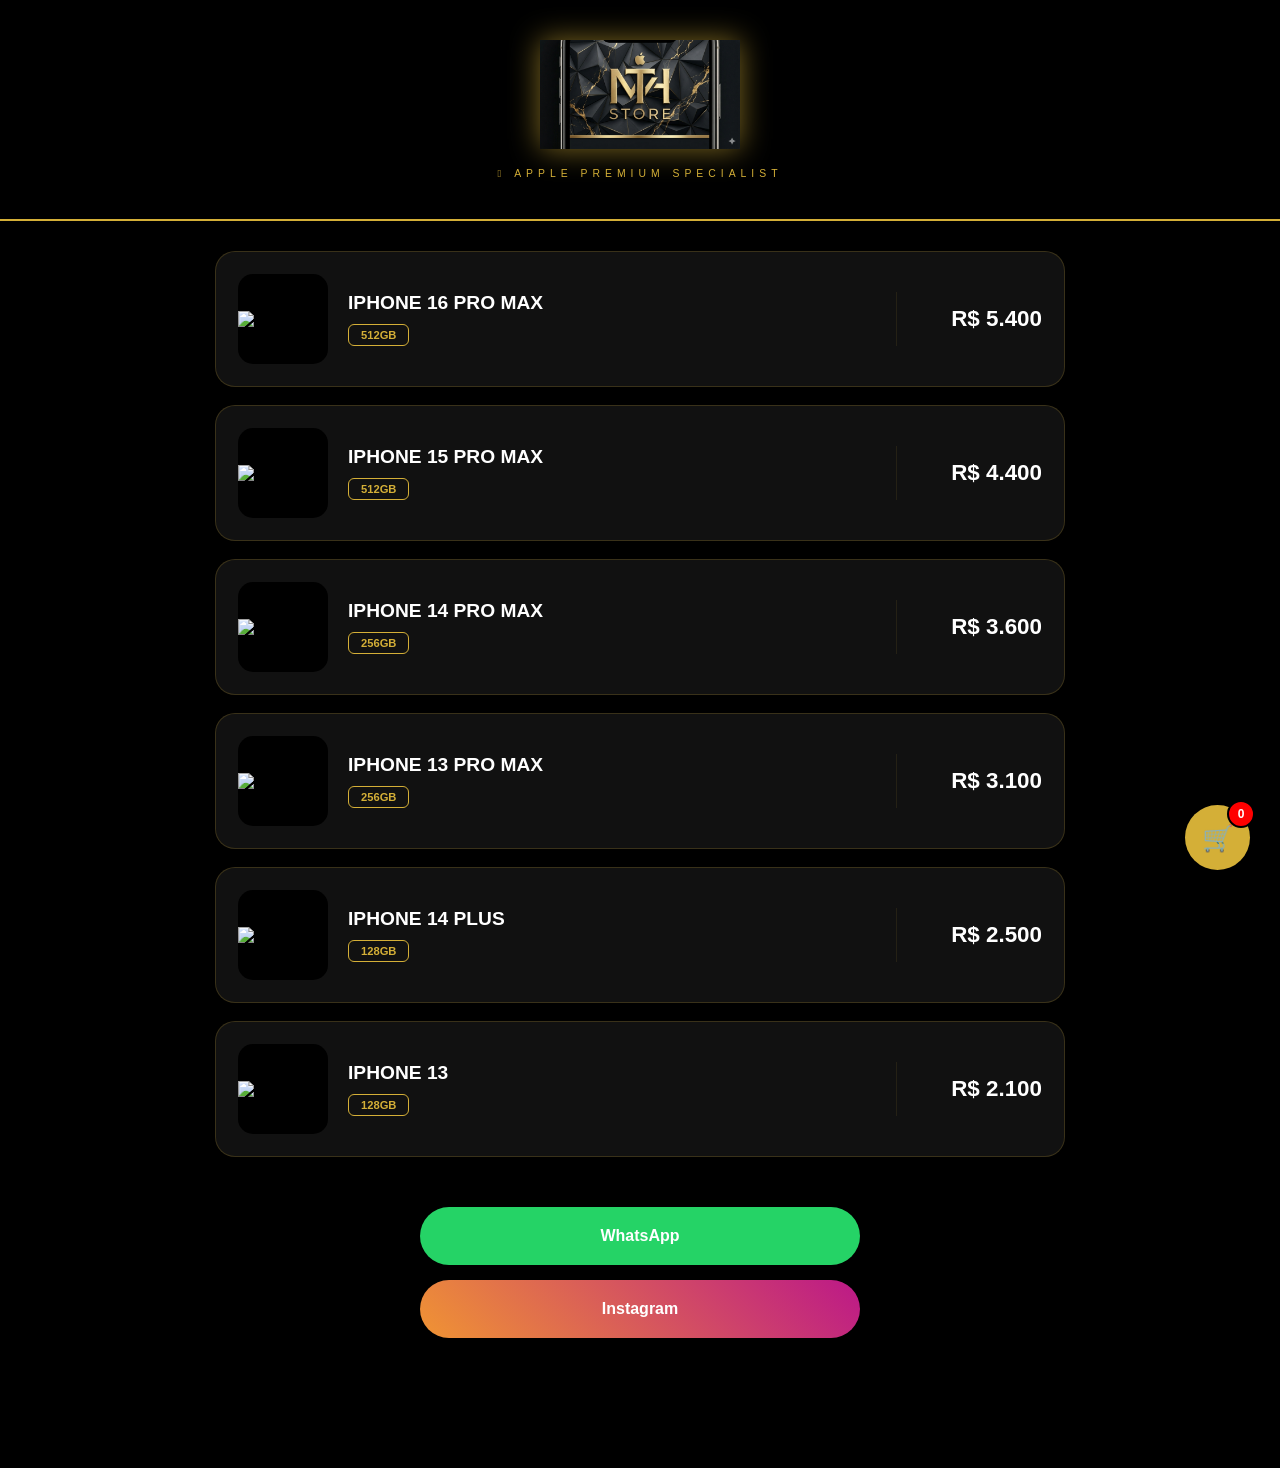
==== index.html @ a9229f2d "Update index.html" ====
<!DOCTYPE html>
<html lang="pt-br">
<head>
    <meta charset="UTF-8">
    <meta name="viewport" content="width=device-width, initial-scale=1.0">
    <title>MTH STORE | Premium iPhones</title>
    <style>
        :root { --gold: #d4af37; }

        /* FUNDO FIXO QUE COBRE TUDO (LINK DIRETO DO SEU GITHUB) */
        html, body {
            margin: 0;
            padding: 0;
            min-height: 100vh;
            width: 100%;
            background-image: url('https://raw.githubusercontent.com/vlogsmatheus7-code/mathenstore/main/fundo-preto-premium.jpg') !important;
            background-size: cover !important;
            background-position: center !important;
            background-attachment: fixed !important;
            background-color: #000;
            color: white;
            font-family: 'Segoe UI', sans-serif;
        }

        /* Camada escura para destacar os produtos */
        body::before {
            content: "";
            position: fixed;
            top: 0; left: 0; width: 100%; height: 100%;
            background: rgba(0, 0, 0, 0.5); 
            z-index: -1;
        }

        header { 
            background: rgba(0, 0, 0, 0.9); 
            padding: 40px 0; 
            text-align: center;
            border-bottom: 2px solid var(--gold); 
            backdrop-filter: blur(10px);
        }

        .logo-img {
            max-width: 200px;
            filter: drop-shadow(0 0 15px rgba(212, 175, 55, 0.6));
        }

        .container { max-width: 850px; margin: 30px auto; padding: 0 15px 100px 15px; }

        /* LISTA COMPLETA DE PRODUTOS */
        .produto-link { text-decoration: none; color: white; display: block; margin-bottom: 18px; }
        .produto-row { 
            display: flex; align-items: center; 
            background: rgba(25, 25, 25, 0.7) !important; 
            border: 1px solid rgba(212, 175, 55, 0.2); 
            border-radius: 20px; padding: 22px; 
            transition: 0.4s; backdrop-filter: blur(15px);
        }
        .produto-row:hover { border-color: var(--gold); transform: scale(1.02); }

        .img-box { width: 90px; height: 90px; margin-right: 20px; background: #000; border-radius: 15px; display: flex; align-items: center; justify-content: center; overflow: hidden; flex-shrink: 0; }
        .img-box img { width: 110%; object-fit: contain; }

        .info-box { flex-grow: 1; border-right: 1px solid rgba(212, 175, 55, 0.1); padding-right: 15px; }
        .info-box h3 { margin: 0; font-size: 1.2rem; text-transform: uppercase; }
        .tag-gb { display: inline-block; border: 1px solid var(--gold); color: var(--gold); font-size: 0.7rem; padding: 4px 12px; border-radius: 6px; margin-top: 10px; font-weight: bold; }

        .price-box { min-width: 130px; text-align: right; padding-left: 15px; }
        .valor { font-size: 1.4rem; font-weight: bold; }

        /* CARRINHO FLUTUANTE */
        .cart-float { 
            position: fixed; bottom: 30px; right: 30px; 
            background: var(--gold); color: black; width: 65px; height: 65px; 
            border-radius: 50%; display: flex; align-items: center; justify-content: center; 
            font-size: 1.6rem; text-decoration: none; box-shadow: 0 10px 25px rgba(0,0,0,0.6); z-index: 999; 
        }
        .cart-count { 
            position: absolute; top: -5px; right: -5px; background: #ff0000; color: white; 
            font-size: 0.75rem; width: 24px; height: 24px; border-radius: 50%; 
            display: flex; align-items: center; justify-content: center; font-weight: bold; border: 2px solid black;
        }

        .social-container { display: flex; flex-direction: column; align-items: center; gap: 15px; margin-top: 50px; }
        .social-btn { display: flex; align-items: center; justify-content: center; width: 100%; max-width: 400px; padding: 20px; border-radius: 50px; text-decoration: none; font-weight: bold; transition: 0.3s; }
        .btn-wa { background-color: #25d366; color: white; }
        .btn-ig { background: linear-gradient(45deg, #f09433, #bc1888); color: white; }
    </style>
</head>
<body>

<header>
    <img src="logo-dourado.png" alt="MTH STORE" class="logo-img">
    <div style="color: var(--gold); font-size: 0.65rem; letter-spacing: 5px; margin-top: 15px; text-transform: uppercase;"> Apple Premium Specialist</div>
</header>

<div class="container">
    <a href="produto.html?id=16promax" class="produto-link">
        <div class="produto-row">
            <div class="img-box"><img src="https://store.storeimages.cdn-apple.com/4982/as-images.apple.com/is/iphone-16-pro-model-unselect-gallery-2-202409?wid=1000&fmt=p-jpg"></div>
            <div class="info-box"><h3>iPhone 16 Pro Max</h3><span class="tag-gb">512GB</span></div>
            <div class="price-box"><span class="valor">R$ 5.400</span></div>
        </div>
    </a>
    <a href="produto.html?id=15promax" class="produto-link">
        <div class="produto-row">
            <div class="img-box"><img src="https://store.storeimages.cdn-apple.com/4982/as-images.apple.com/is/iphone-15-pro-finish-select-202309-6-7inch-naturaltitanium?wid=1000&fmt=p-jpg"></div>
            <div class="info-box"><h3>iPhone 15 Pro Max</h3><span class="tag-gb">512GB</span></div>
            <div class="price-box"><span class="valor">R$ 4.400</span></div>
        </div>
    </a>
    <a href="produto.html?id=14promax" class="produto-link">
        <div class="produto-row">
            <div class="img-box"><img src="https://store.storeimages.cdn-apple.com/4982/as-images.apple.com/is/iphone-14-pro-finish-unselect-gallery-1-202209?wid=1000&fmt=p-jpg"></div>
            <div class="info-box"><h3>iPhone 14 Pro Max</h3><span class="tag-gb">256GB</span></div>
            <div class="price-box"><span class="valor">R$ 3.600</span></div>
        </div>
    </a>
    <a href="produto.html?id=13promax" class="produto-link">
        <div class="produto-row">
            <div class="img-box"><img src="https://store.storeimages.cdn-apple.com/4982/as-images.apple.com/is/iphone-13-pro-max-silver-select?wid=1000&fmt=p-jpg"></div>
            <div class="info-box"><h3>iPhone 13 Pro Max</h3><span class="tag-gb">256GB</span></div>
            <div class="price-box"><span class="valor">R$ 3.100</span></div>
        </div>
    </a>
    <a href="produto.html?id=14plus" class="produto-link">
        <div class="produto-row">
            <div class="img-box"><img src="https://store.storeimages.cdn-apple.com/4982/as-images.apple.com/is/iphone-14-finish-select-202209-6-7inch-starlight?wid=1000&fmt=p-jpg"></div>
            <div class="info-box"><h3>iPhone 14 Plus</h3><span class="tag-gb">128GB</span></div>
            <div class="price-box"><span class="valor">R$ 2.500</span></div>
        </div>
    </a>
    <a href="produto.html?id=iphone13" class="produto-link">
        <div class="produto-row">
            <div class="img-box"><img src="https://store.storeimages.cdn-apple.com/4982/as-images.apple.com/is/iphone-13-finish-select-202207-midnight?wid=1000&fmt=p-jpg"></div>
            <div class="info-box"><h3>iPhone 13</h3><span class="tag-gb">128GB</span></div>
            <div class="price-box"><span class="valor">R$ 2.100</span></div>
        </div>
    </a>

    <div class="social-container">
        <a href="https://wa.me/5581985666394" class="social-btn btn-wa">WhatsApp</a>
        <a href="https://www.instagram.com/mathenstore/" class="social-btn btn-ig">Instagram</a>
    </div>
</div>

<a href="carrinho.html" class="cart-float">
    🛒 <span id="cartCount" class="cart-count">0</span>
</a>

<script>
    function updateCartCount() {
        const cart = JSON.parse(localStorage.getItem('cart')) || [];
        document.getElementById('cartCount').innerText = cart.length;
    }
    updateCartCount();
</script>

</body>
</html>
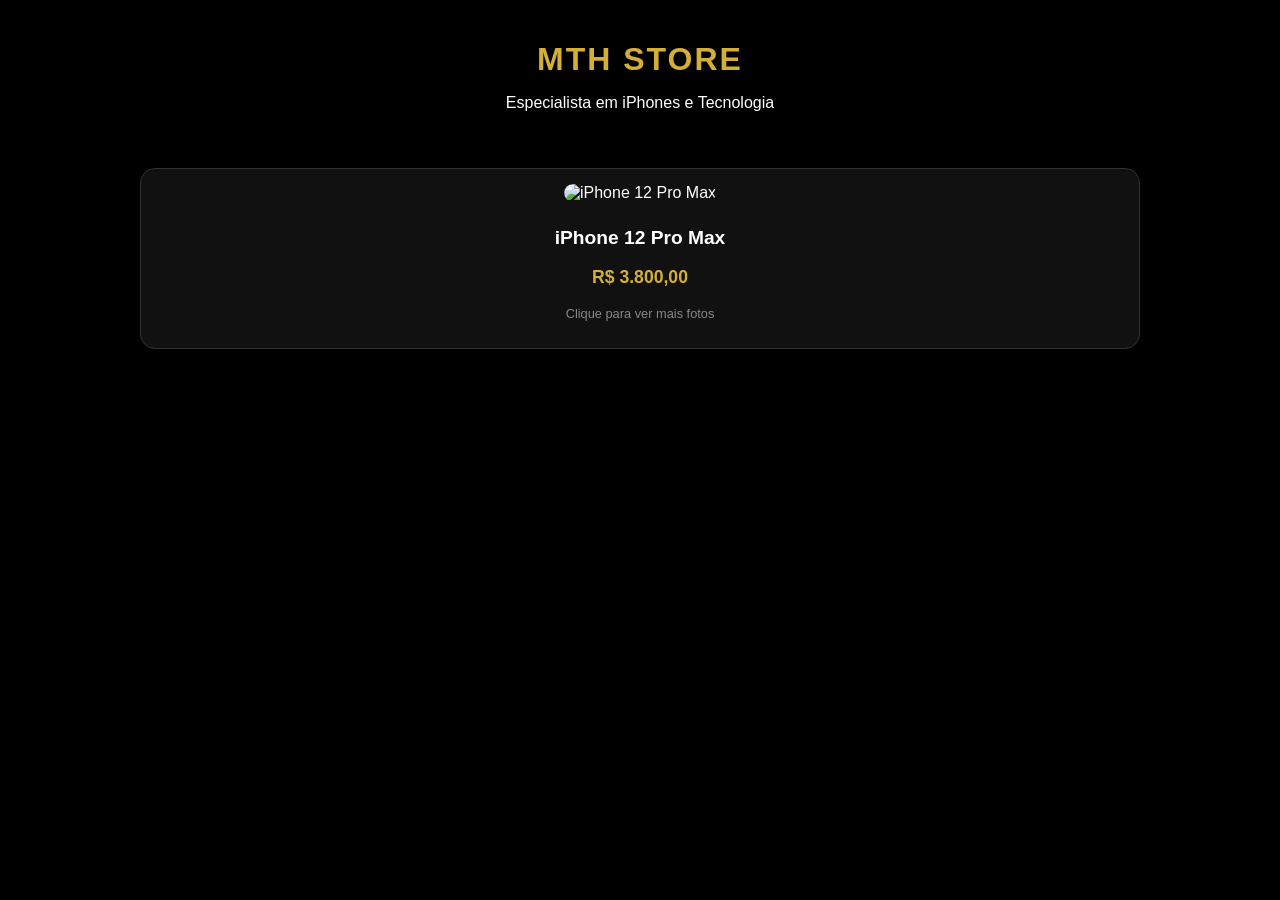
==== commit 3969f458: "Update index.html" ====
--- a/index.html
+++ b/index.html
@@ -3,157 +3,189 @@
 <head>
     <meta charset="UTF-8">
     <meta name="viewport" content="width=device-width, initial-scale=1.0">
-    <title>MTH STORE | Premium iPhones</title>
+    <title>MTH Store | iPhones Premium</title>
     <style>
-        :root { --gold: #d4af37; }
-
-        /* FUNDO FIXO QUE COBRE TUDO (LINK DIRETO DO SEU GITHUB) */
-        html, body {
+        /* --- ESTILOS GERAIS (Identidade MTH Store) --- */
+        body {
+            background-color: #000;
+            color: #fff;
+            font-family: 'Segoe UI', Tahoma, Geneva, Verdana, sans-serif;
             margin: 0;
-            padding: 0;
-            min-height: 100vh;
-            width: 100%;
-            background-image: url('https://raw.githubusercontent.com/vlogsmatheus7-code/mathenstore/main/fundo-preto-premium.jpg') !important;
-            background-size: cover !important;
-            background-position: center !important;
-            background-attachment: fixed !important;
-            background-color: #000;
-            color: white;
-            font-family: 'Segoe UI', sans-serif;
+            padding: 20px;
+            display: flex;
+            flex-direction: column;
+            align-items: center;
         }
 
-        /* Camada escura para destacar os produtos */
-        body::before {
-            content: "";
-            position: fixed;
-            top: 0; left: 0; width: 100%; height: 100%;
-            background: rgba(0, 0, 0, 0.5); 
-            z-index: -1;
+        header {
+            text-align: center;
+            margin-bottom: 40px;
         }
 
-        header { 
-            background: rgba(0, 0, 0, 0.9); 
-            padding: 40px 0; 
-            text-align: center;
-            border-bottom: 2px solid var(--gold); 
-            backdrop-filter: blur(10px);
+        header h1 {
+            color: #d4af37; /* Dourado Premium */
+            letter-spacing: 2px;
+            margin-bottom: 5px;
         }
 
-        .logo-img {
-            max-width: 200px;
-            filter: drop-shadow(0 0 15px rgba(212, 175, 55, 0.6));
+        /* --- VITRINE DE PRODUTOS --- */
+        .vitrine {
+            display: grid;
+            grid-template-columns: repeat(auto-fit, minmax(250px, 1fr));
+            gap: 25px;
+            width: 100%;
+            max-width: 1000px;
         }
 
-        .container { max-width: 850px; margin: 30px auto; padding: 0 15px 100px 15px; }
-
-        /* LISTA COMPLETA DE PRODUTOS */
-        .produto-link { text-decoration: none; color: white; display: block; margin-bottom: 18px; }
-        .produto-row { 
-            display: flex; align-items: center; 
-            background: rgba(25, 25, 25, 0.7) !important; 
-            border: 1px solid rgba(212, 175, 55, 0.2); 
-            border-radius: 20px; padding: 22px; 
-            transition: 0.4s; backdrop-filter: blur(15px);
-        }
-        .produto-row:hover { border-color: var(--gold); transform: scale(1.02); }
-
-        .img-box { width: 90px; height: 90px; margin-right: 20px; background: #000; border-radius: 15px; display: flex; align-items: center; justify-content: center; overflow: hidden; flex-shrink: 0; }
-        .img-box img { width: 110%; object-fit: contain; }
-
-        .info-box { flex-grow: 1; border-right: 1px solid rgba(212, 175, 55, 0.1); padding-right: 15px; }
-        .info-box h3 { margin: 0; font-size: 1.2rem; text-transform: uppercase; }
-        .tag-gb { display: inline-block; border: 1px solid var(--gold); color: var(--gold); font-size: 0.7rem; padding: 4px 12px; border-radius: 6px; margin-top: 10px; font-weight: bold; }
-
-        .price-box { min-width: 130px; text-align: right; padding-left: 15px; }
-        .valor { font-size: 1.4rem; font-weight: bold; }
-
-        /* CARRINHO FLUTUANTE */
-        .cart-float { 
-            position: fixed; bottom: 30px; right: 30px; 
-            background: var(--gold); color: black; width: 65px; height: 65px; 
-            border-radius: 50%; display: flex; align-items: center; justify-content: center; 
-            font-size: 1.6rem; text-decoration: none; box-shadow: 0 10px 25px rgba(0,0,0,0.6); z-index: 999; 
-        }
-        .cart-count { 
-            position: absolute; top: -5px; right: -5px; background: #ff0000; color: white; 
-            font-size: 0.75rem; width: 24px; height: 24px; border-radius: 50%; 
-            display: flex; align-items: center; justify-content: center; font-weight: bold; border: 2px solid black;
+        .product-card {
+            background: #111;
+            border: 1px solid #333;
+            border-radius: 15px;
+            padding: 15px;
+            text-align: center;
+            transition: 0.3s;
+            text-decoration: none;
+            color: white;
+            cursor: pointer;
         }
 
-        .social-container { display: flex; flex-direction: column; align-items: center; gap: 15px; margin-top: 50px; }
-        .social-btn { display: flex; align-items: center; justify-content: center; width: 100%; max-width: 400px; padding: 20px; border-radius: 50px; text-decoration: none; font-weight: bold; transition: 0.3s; }
-        .btn-wa { background-color: #25d366; color: white; }
-        .btn-ig { background: linear-gradient(45deg, #f09433, #bc1888); color: white; }
+        .product-card:hover {
+            border-color: #d4af37;
+            transform: translateY(-5px);
+        }
+
+        .product-card img {
+            width: 100%;
+            border-radius: 10px;
+            margin-bottom: 15px;
+        }
+
+        .product-card h3 {
+            margin: 10px 0;
+            font-size: 1.2rem;
+        }
+
+        .price {
+            color: #d4af37;
+            font-weight: bold;
+            font-size: 1.1rem;
+        }
+
+        /* --- SISTEMA DA GALERIA (MODAL) --- */
+        .modal {
+            display: none; /* Escondido por padrão */
+            position: fixed;
+            top: 0;
+            left: 0;
+            width: 100%;
+            height: 100%;
+            background: rgba(0, 0, 0, 0.95);
+            z-index: 1000;
+            overflow-y: auto;
+            padding: 20px 0;
+        }
+
+        /* O "Pulo do Gato": Quando o ID é clicado, exibe o modal */
+        .modal:target {
+            display: block;
+        }
+
+        .modal-content {
+            background: #111;
+            margin: 5% auto;
+            padding: 20px;
+            width: 90%;
+            max-width: 500px;
+            border: 1px solid #d4af37;
+            border-radius: 20px;
+            position: relative;
+            text-align: center;
+        }
+
+        .btn-fechar {
+            position: absolute;
+            top: 15px;
+            right: 20px;
+            color: #fff;
+            text-decoration: none;
+            font-size: 30px;
+            font-weight: bold;
+        }
+
+        /* Fotos dentro da Galeria */
+        .galeria-fotos {
+            display: flex;
+            flex-direction: column;
+            gap: 15px;
+            margin: 20px 0;
+        }
+
+        .galeria-fotos img {
+            width: 100%;
+            border-radius: 10px;
+            border: 1px solid #222;
+        }
+
+        /* Botão do WhatsApp final */
+        .btn-wa {
+            display: inline-block;
+            background-color: #25d366;
+            color: white;
+            padding: 15px 30px;
+            text-decoration: none;
+            border-radius: 50px;
+            font-weight: bold;
+            margin-top: 10px;
+            transition: 0.3s;
+        }
+
+        .btn-wa:hover {
+            background-color: #128c7e;
+            transform: scale(1.05);
+        }
+
     </style>
 </head>
 <body>
 
-<header>
-    <img src="logo-dourado.png" alt="MTH STORE" class="logo-img">
-    <div style="color: var(--gold); font-size: 0.65rem; letter-spacing: 5px; margin-top: 15px; text-transform: uppercase;"> Apple Premium Specialist</div>
-</header>
+    <header>
+        <h1>MTH STORE</h1>
+        <p>Especialista em iPhones e Tecnologia</p>
+    </header>
 
-<div class="container">
-    <a href="produto.html?id=16promax" class="produto-link">
-        <div class="produto-row">
-            <div class="img-box"><img src="https://store.storeimages.cdn-apple.com/4982/as-images.apple.com/is/iphone-16-pro-model-unselect-gallery-2-202409?wid=1000&fmt=p-jpg"></div>
-            <div class="info-box"><h3>iPhone 16 Pro Max</h3><span class="tag-gb">512GB</span></div>
-            <div class="price-box"><span class="valor">R$ 5.400</span></div>
+    <div class="vitrine">
+        <!-- PRODUTO 1 -->
+        <a href="#galeria-iphone12" class="product-card">
+            <img src="https://via.placeholder.com/300x400/111/d4af37?text=iPhone+12+Pro+Max" alt="iPhone 12 Pro Max">
+            <h3>iPhone 12 Pro Max</h3>
+            <p class="price">R$ 3.800,00</p>
+            <p style="font-size: 0.8rem; color: #888;">Clique para ver mais fotos</p>
+        </a>
+
+        <!-- Você pode adicionar mais produtos aqui seguindo o mesmo modelo -->
+    </div>
+
+    <!-- JANELA DE GALERIA (MODAL) DO IPHONE 12 -->
+    <div id="galeria-iphone12" class="modal">
+        <div class="modal-content">
+            <a href="#" class="btn-fechar">&times;</a>
+            
+            <h2>iPhone 12 Pro Max</h2>
+            <p style="color: #d4af37;">Confira os detalhes do aparelho:</p>
+
+            <div class="galeria-fotos">
+                <!-- Substitua os links abaixo pelas fotos reais do seu celular -->
+                <img src="https://via.placeholder.com/400x500/222/fff?text=Lado+Frontal" alt="Foto 1">
+                <img src="https://via.placeholder.com/400x500/222/fff?text=Lado+Traseiro" alt="Foto 2">
+                <img src="https://via.placeholder.com/400x500/222/fff?text=Saude+da+Bateria" alt="Foto 3">
+                <img src="https://via.placeholder.com/400x500/222/fff?text=Bordas+e+Câmera" alt="Foto 4">
+            </div>
+
+            <a href="https://wa.me/5581999999999?text=Olá,+tenho+interesse+no+iPhone+12+Pro+Max" class="btn-wa">
+                FECHAR PEDIDO NO WHATSAPP
+            </a>
         </div>
-    </a>
-    <a href="produto.html?id=15promax" class="produto-link">
-        <div class="produto-row">
-            <div class="img-box"><img src="https://store.storeimages.cdn-apple.com/4982/as-images.apple.com/is/iphone-15-pro-finish-select-202309-6-7inch-naturaltitanium?wid=1000&fmt=p-jpg"></div>
-            <div class="info-box"><h3>iPhone 15 Pro Max</h3><span class="tag-gb">512GB</span></div>
-            <div class="price-box"><span class="valor">R$ 4.400</span></div>
-        </div>
-    </a>
-    <a href="produto.html?id=14promax" class="produto-link">
-        <div class="produto-row">
-            <div class="img-box"><img src="https://store.storeimages.cdn-apple.com/4982/as-images.apple.com/is/iphone-14-pro-finish-unselect-gallery-1-202209?wid=1000&fmt=p-jpg"></div>
-            <div class="info-box"><h3>iPhone 14 Pro Max</h3><span class="tag-gb">256GB</span></div>
-            <div class="price-box"><span class="valor">R$ 3.600</span></div>
-        </div>
-    </a>
-    <a href="produto.html?id=13promax" class="produto-link">
-        <div class="produto-row">
-            <div class="img-box"><img src="https://store.storeimages.cdn-apple.com/4982/as-images.apple.com/is/iphone-13-pro-max-silver-select?wid=1000&fmt=p-jpg"></div>
-            <div class="info-box"><h3>iPhone 13 Pro Max</h3><span class="tag-gb">256GB</span></div>
-            <div class="price-box"><span class="valor">R$ 3.100</span></div>
-        </div>
-    </a>
-    <a href="produto.html?id=14plus" class="produto-link">
-        <div class="produto-row">
-            <div class="img-box"><img src="https://store.storeimages.cdn-apple.com/4982/as-images.apple.com/is/iphone-14-finish-select-202209-6-7inch-starlight?wid=1000&fmt=p-jpg"></div>
-            <div class="info-box"><h3>iPhone 14 Plus</h3><span class="tag-gb">128GB</span></div>
-            <div class="price-box"><span class="valor">R$ 2.500</span></div>
-        </div>
-    </a>
-    <a href="produto.html?id=iphone13" class="produto-link">
-        <div class="produto-row">
-            <div class="img-box"><img src="https://store.storeimages.cdn-apple.com/4982/as-images.apple.com/is/iphone-13-finish-select-202207-midnight?wid=1000&fmt=p-jpg"></div>
-            <div class="info-box"><h3>iPhone 13</h3><span class="tag-gb">128GB</span></div>
-            <div class="price-box"><span class="valor">R$ 2.100</span></div>
-        </div>
-    </a>
-
-    <div class="social-container">
-        <a href="https://wa.me/5581985666394" class="social-btn btn-wa">WhatsApp</a>
-        <a href="https://www.instagram.com/mathenstore/" class="social-btn btn-ig">Instagram</a>
     </div>
-</div>
-
-<a href="carrinho.html" class="cart-float">
-    🛒 <span id="cartCount" class="cart-count">0</span>
-</a>
-
-<script>
-    function updateCartCount() {
-        const cart = JSON.parse(localStorage.getItem('cart')) || [];
-        document.getElementById('cartCount').innerText = cart.length;
-    }
-    updateCartCount();
-</script>
 
 </body>
 </html>
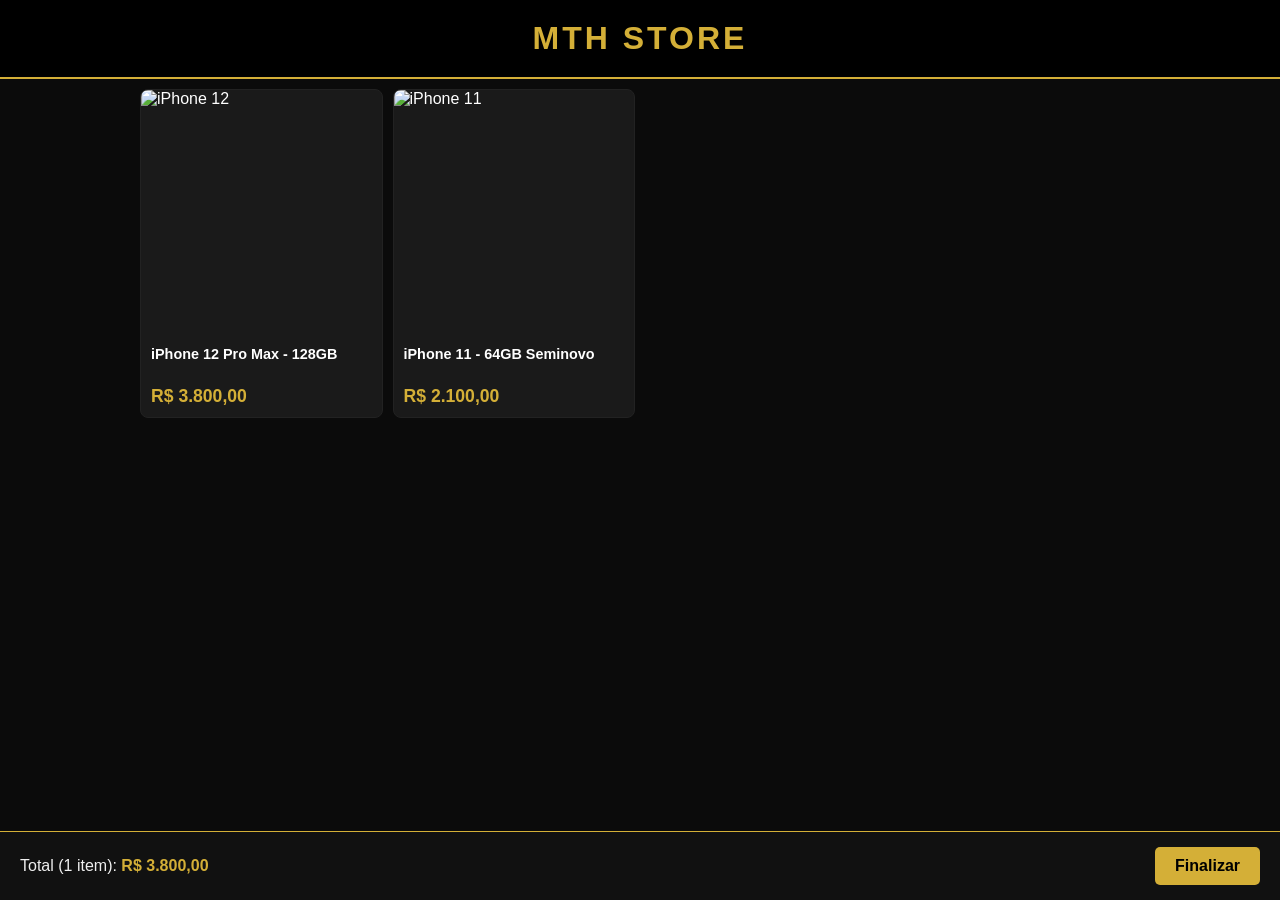
==== commit e1d09f60: "Update index.html" ====
--- a/index.html
+++ b/index.html
@@ -3,145 +3,177 @@
 <head>
     <meta charset="UTF-8">
     <meta name="viewport" content="width=device-width, initial-scale=1.0">
-    <title>MTH Store | iPhones Premium</title>
+    <title>MTH Store | Estilo Shopee Premium</title>
     <style>
-        /* --- ESTILOS GERAIS (Identidade MTH Store) --- */
+        /* --- BASE E CORES PREMIUM --- */
         body {
-            background-color: #000;
-            color: #fff;
-            font-family: 'Segoe UI', Tahoma, Geneva, Verdana, sans-serif;
+            background-color: #0b0b0b;
+            color: #efefef;
+            font-family: 'Inter', sans-serif;
             margin: 0;
+            padding: 0;
+            padding-bottom: 80px; /* Espaço para a barra do carrinho */
+        }
+
+        header {
+            background: #000;
             padding: 20px;
+            text-align: center;
+            border-bottom: 2px solid #d4af37;
+        }
+
+        header h1 {
+            color: #d4af37;
+            margin: 0;
+            letter-spacing: 3px;
+        }
+
+        /* --- GRADE DE PRODUTOS (ESTILO SHOPEE) --- */
+        .container {
+            display: grid;
+            grid-template-columns: repeat(2, 1fr); /* 2 colunas no mobile como Shopee */
+            gap: 10px;
+            padding: 10px;
+            max-width: 1000px;
+            margin: auto;
+        }
+
+        @media (min-width: 768px) {
+            .container { grid-template-columns: repeat(4, 1fr); }
+        }
+
+        .product-card {
+            background: #1a1a1a;
+            border-radius: 8px;
+            overflow: hidden;
+            text-decoration: none;
+            color: white;
             display: flex;
             flex-direction: column;
-            align-items: center;
-        }
-
-        header {
-            text-align: center;
-            margin-bottom: 40px;
-        }
-
-        header h1 {
-            color: #d4af37; /* Dourado Premium */
-            letter-spacing: 2px;
-            margin-bottom: 5px;
-        }
-
-        /* --- VITRINE DE PRODUTOS --- */
-        .vitrine {
-            display: grid;
-            grid-template-columns: repeat(auto-fit, minmax(250px, 1fr));
-            gap: 25px;
+            border: 1px solid #222;
+        }
+
+        .product-card img {
             width: 100%;
-            max-width: 1000px;
-        }
-
-        .product-card {
-            background: #111;
-            border: 1px solid #333;
-            border-radius: 15px;
+            aspect-ratio: 1/1;
+            object-fit: cover;
+        }
+
+        .info {
+            padding: 10px;
+        }
+
+        .info h3 {
+            font-size: 0.9rem;
+            margin: 5px 0;
+            height: 35px;
+            overflow: hidden;
+        }
+
+        .price {
+            color: #d4af37;
+            font-weight: bold;
+            font-size: 1.1rem;
+        }
+
+        /* --- SISTEMA DA GALERIA (MODAL) --- */
+        .modal {
+            display: none;
+            position: fixed;
+            top: 0; left: 0;
+            width: 100%; height: 100%;
+            background: #000;
+            z-index: 2000;
+            overflow-y: auto;
+        }
+
+        .modal:target { display: block; }
+
+        .modal-content {
+            padding: 20px;
+            max-width: 600px;
+            margin: auto;
+        }
+
+        .btn-voltar {
+            display: inline-block;
+            color: #d4af37;
+            text-decoration: none;
+            margin-bottom: 15px;
+            font-size: 1.2rem;
+        }
+
+        .galeria-scroll {
+            display: flex;
+            overflow-x: auto;
+            gap: 10px;
+            scroll-snap-type: x mandatory;
+        }
+
+        .galeria-scroll img {
+            width: 100%;
+            flex-shrink: 0;
+            scroll-snap-align: start;
+            border-radius: 10px;
+        }
+
+        /* --- BOTÕES DE AÇÃO NA GALERIA --- */
+        .acoes-galeria {
+            display: flex;
+            gap: 10px;
+            margin-top: 20px;
+        }
+
+        .btn-add-carrinho {
+            flex: 1;
+            background: #333;
+            color: white;
+            border: 1px solid #d4af37;
             padding: 15px;
             text-align: center;
-            transition: 0.3s;
-            text-decoration: none;
+            text-decoration: none;
+            border-radius: 5px;
+            font-weight: bold;
+        }
+
+        .btn-comprar-agora {
+            flex: 1;
+            background: #25d366;
             color: white;
-            cursor: pointer;
-        }
-
-        .product-card:hover {
-            border-color: #d4af37;
-            transform: translateY(-5px);
-        }
-
-        .product-card img {
+            padding: 15px;
+            text-align: center;
+            text-decoration: none;
+            border-radius: 5px;
+            font-weight: bold;
+        }
+
+        /* --- BARRA DE CARRINHO FIXA (ESTILO SHOPEE) --- */
+        .carrinho-fixo {
+            position: fixed;
+            bottom: 0;
             width: 100%;
-            border-radius: 10px;
-            margin-bottom: 15px;
-        }
-
-        .product-card h3 {
-            margin: 10px 0;
-            font-size: 1.2rem;
-        }
-
-        .price {
-            color: #d4af37;
-            font-weight: bold;
-            font-size: 1.1rem;
-        }
-
-        /* --- SISTEMA DA GALERIA (MODAL) --- */
-        .modal {
-            display: none; /* Escondido por padrão */
-            position: fixed;
-            top: 0;
-            left: 0;
-            width: 100%;
-            height: 100%;
-            background: rgba(0, 0, 0, 0.95);
-            z-index: 1000;
-            overflow-y: auto;
-            padding: 20px 0;
-        }
-
-        /* O "Pulo do Gato": Quando o ID é clicado, exibe o modal */
-        .modal:target {
-            display: block;
-        }
-
-        .modal-content {
             background: #111;
-            margin: 5% auto;
-            padding: 20px;
-            width: 90%;
-            max-width: 500px;
-            border: 1px solid #d4af37;
-            border-radius: 20px;
-            position: relative;
-            text-align: center;
-        }
-
-        .btn-fechar {
-            position: absolute;
-            top: 15px;
-            right: 20px;
-            color: #fff;
-            text-decoration: none;
-            font-size: 30px;
-            font-weight: bold;
-        }
-
-        /* Fotos dentro da Galeria */
-        .galeria-fotos {
-            display: flex;
-            flex-direction: column;
-            gap: 15px;
-            margin: 20px 0;
-        }
-
-        .galeria-fotos img {
-            width: 100%;
-            border-radius: 10px;
-            border: 1px solid #222;
-        }
-
-        /* Botão do WhatsApp final */
-        .btn-wa {
-            display: inline-block;
-            background-color: #25d366;
-            color: white;
-            padding: 15px 30px;
-            text-decoration: none;
-            border-radius: 50px;
-            font-weight: bold;
-            margin-top: 10px;
-            transition: 0.3s;
-        }
-
-        .btn-wa:hover {
-            background-color: #128c7e;
-            transform: scale(1.05);
+            border-top: 1px solid #d4af37;
+            display: flex;
+            justify-content: space-between;
+            align-items: center;
+            padding: 15px 20px;
+            box-sizing: border-box;
+            z-index: 1500;
+        }
+
+        .carrinho-info span {
+            color: #d4af37;
+            font-weight: bold;
+        }
+
+        .btn-finalizar {
+            background: #d4af37;
+            color: #000;
+            padding: 10px 20px;
+            text-decoration: none;
+            border-radius: 5px;
+            font-weight: bold;
         }
 
     </style>
@@ -150,41 +182,78 @@
 
     <header>
         <h1>MTH STORE</h1>
-        <p>Especialista em iPhones e Tecnologia</p>
     </header>
 
-    <div class="vitrine">
+    <div class="container">
         <!-- PRODUTO 1 -->
-        <a href="#galeria-iphone12" class="product-card">
-            <img src="https://via.placeholder.com/300x400/111/d4af37?text=iPhone+12+Pro+Max" alt="iPhone 12 Pro Max">
-            <h3>iPhone 12 Pro Max</h3>
+        <a href="#prod1" class="product-card">
+            <img src="iphone12-capa.jpg" alt="iPhone 12">
+            <div class="info">
+                <h3>iPhone 12 Pro Max - 128GB</h3>
+                <span class="price">R$ 3.800,00</span>
+            </div>
+        </a>
+
+        <!-- PRODUTO 2 -->
+        <a href="#prod2" class="product-card">
+            <img src="iphone11-capa.jpg" alt="iPhone 11">
+            <div class="info">
+                <h3>iPhone 11 - 64GB Seminovo</h3>
+                <span class="price">R$ 2.100,00</span>
+            </div>
+        </a>
+    </div>
+
+    <!-- GALERIA PRODUTO 1 -->
+    <div id="prod1" class="modal">
+        <div class="modal-content">
+            <a href="#" class="btn-voltar">← Voltar</a>
+            
+            <div class="galeria-scroll">
+                <img src="iphone12-foto1.jpg" alt="Frente">
+                <img src="iphone12-foto2.jpg" alt="Verso">
+                <img src="iphone12-foto3.jpg" alt="Bateria">
+            </div>
+
+            <h2>iPhone 12 Pro Max</h2>
+            <p>128GB | Azul Pacífico | Saúde 87%</p>
             <p class="price">R$ 3.800,00</p>
-            <p style="font-size: 0.8rem; color: #888;">Clique para ver mais fotos</p>
-        </a>
-
-        <!-- Você pode adicionar mais produtos aqui seguindo o mesmo modelo -->
-    </div>
-
-    <!-- JANELA DE GALERIA (MODAL) DO IPHONE 12 -->
-    <div id="galeria-iphone12" class="modal">
+
+            <div class="acoes-galeria">
+                <!-- No sistema sem JS, o 'Adicionar ao Carrinho' pode ser um link que fecha o modal e mantém o item -->
+                <a href="#" class="btn-add-carrinho">Adicionar ao Carrinho</a>
+                <a href="https://wa.me/5581999999999?text=Quero+o+iPhone+12" class="btn-comprar-agora">Comprar Agora</a>
+            </div>
+        </div>
+    </div>
+
+    <!-- GALERIA PRODUTO 2 -->
+    <div id="prod2" class="modal">
         <div class="modal-content">
-            <a href="#" class="btn-fechar">&times;</a>
+            <a href="#" class="btn-voltar">← Voltar</a>
             
-            <h2>iPhone 12 Pro Max</h2>
-            <p style="color: #d4af37;">Confira os detalhes do aparelho:</p>
-
-            <div class="galeria-fotos">
-                <!-- Substitua os links abaixo pelas fotos reais do seu celular -->
-                <img src="https://via.placeholder.com/400x500/222/fff?text=Lado+Frontal" alt="Foto 1">
-                <img src="https://via.placeholder.com/400x500/222/fff?text=Lado+Traseiro" alt="Foto 2">
-                <img src="https://via.placeholder.com/400x500/222/fff?text=Saude+da+Bateria" alt="Foto 3">
-                <img src="https://via.placeholder.com/400x500/222/fff?text=Bordas+e+Câmera" alt="Foto 4">
-            </div>
-
-            <a href="https://wa.me/5581999999999?text=Olá,+tenho+interesse+no+iPhone+12+Pro+Max" class="btn-wa">
-                FECHAR PEDIDO NO WHATSAPP
-            </a>
+            <div class="galeria-scroll">
+                <img src="iphone11-foto1.jpg" alt="Frente">
+                <img src="iphone11-foto2.jpg" alt="Verso">
+            </div>
+
+            <h2>iPhone 11 64GB</h2>
+            <p>Branco | Completo com Caixa</p>
+            <p class="price">R$ 2.100,00</p>
+
+            <div class="acoes-galeria">
+                <a href="#" class="btn-add-carrinho">Adicionar ao Carrinho</a>
+                <a href="https://wa.me/5581999999999?text=Quero+o+iPhone+11" class="btn-comprar-agora">Comprar Agora</a>
+            </div>
         </div>
+    </div>
+
+    <!-- BARRA DO CARRINHO (Sempre visível na home) -->
+    <div class="carrinho-fixo">
+        <div class="carrinho-info">
+            Total (1 item): <span>R$ 3.800,00</span>
+        </div>
+        <a href="https://wa.me/5581999999999?text=Quero+finalizar+meu+carrinho" class="btn-finalizar">Finalizar</a>
     </div>
 
 </body>
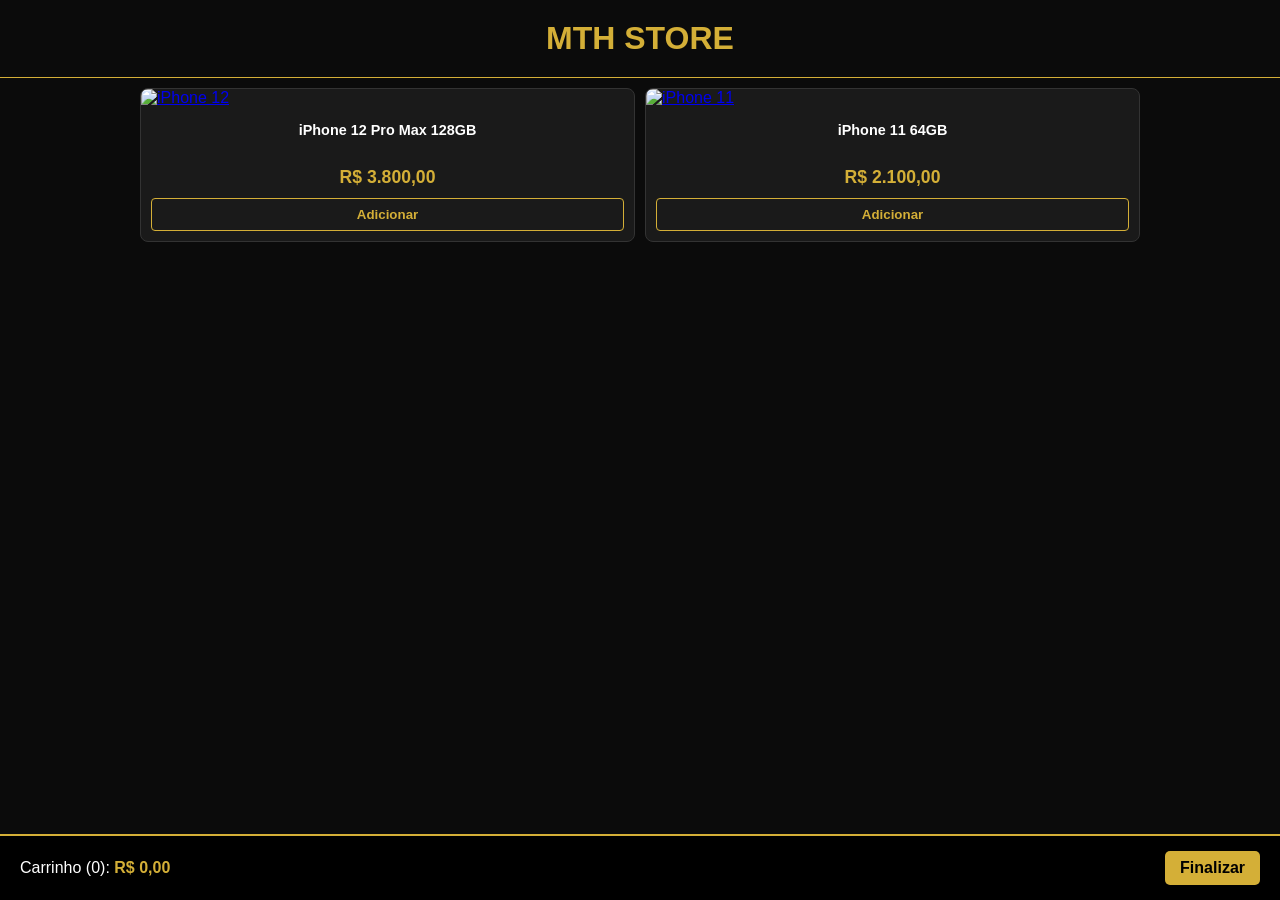
==== commit 872fa33b: "Update index.html" ====
--- a/index.html
+++ b/index.html
@@ -3,86 +3,78 @@
 <head>
     <meta charset="UTF-8">
     <meta name="viewport" content="width=device-width, initial-scale=1.0">
-    <title>MTH Store | Estilo Shopee Premium</title>
+    <title>MTH STORE | Premium iPhones</title>
     <style>
-        /* --- BASE E CORES PREMIUM --- */
+        /* --- CSS: VISUAL PREMIUM E GRADE ESTILO SHOPEE --- */
+        :root {
+            --dourado: #d4af37;
+            --preto: #0b0b0b;
+            --cinza: #1a1a1a;
+            --branco: #ffffff;
+        }
+
         body {
-            background-color: #0b0b0b;
-            color: #efefef;
-            font-family: 'Inter', sans-serif;
+            background-color: var(--preto);
+            color: var(--branco);
+            font-family: 'Segoe UI', sans-serif;
             margin: 0;
-            padding: 0;
-            padding-bottom: 80px; /* Espaço para a barra do carrinho */
+            padding-bottom: 100px; /* Espaço para o carrinho fixo */
         }
 
         header {
-            background: #000;
             padding: 20px;
             text-align: center;
-            border-bottom: 2px solid #d4af37;
-        }
-
-        header h1 {
-            color: #d4af37;
-            margin: 0;
-            letter-spacing: 3px;
-        }
-
-        /* --- GRADE DE PRODUTOS (ESTILO SHOPEE) --- */
+            border-bottom: 1px solid var(--dourado);
+        }
+
         .container {
             display: grid;
-            grid-template-columns: repeat(2, 1fr); /* 2 colunas no mobile como Shopee */
+            grid-template-columns: repeat(2, 1fr); /* 2 colunas no celular */
             gap: 10px;
             padding: 10px;
             max-width: 1000px;
             margin: auto;
         }
 
-        @media (min-width: 768px) {
-            .container { grid-template-columns: repeat(4, 1fr); }
-        }
-
         .product-card {
-            background: #1a1a1a;
+            background: var(--cinza);
             border-radius: 8px;
             overflow: hidden;
-            text-decoration: none;
-            color: white;
+            border: 1px solid #333;
             display: flex;
             flex-direction: column;
-            border: 1px solid #222;
         }
 
         .product-card img {
             width: 100%;
             aspect-ratio: 1/1;
             object-fit: cover;
-        }
-
-        .info {
-            padding: 10px;
-        }
-
-        .info h3 {
-            font-size: 0.9rem;
-            margin: 5px 0;
-            height: 35px;
-            overflow: hidden;
-        }
-
-        .price {
-            color: #d4af37;
+            cursor: pointer;
+        }
+
+        .info { padding: 10px; text-align: center; }
+        .info h3 { font-size: 0.9rem; margin: 5px 0; height: 40px; }
+        .price { color: var(--dourado); font-weight: bold; font-size: 1.1rem; }
+
+        .btn-add {
+            background: transparent;
+            border: 1px solid var(--dourado);
+            color: var(--dourado);
+            width: 100%;
+            padding: 8px;
+            margin-top: 10px;
+            cursor: pointer;
             font-weight: bold;
-            font-size: 1.1rem;
-        }
-
-        /* --- SISTEMA DA GALERIA (MODAL) --- */
+            border-radius: 4px;
+        }
+
+        /* --- CSS: SISTEMA DA GALERIA (MODAL) --- */
         .modal {
             display: none;
             position: fixed;
             top: 0; left: 0;
             width: 100%; height: 100%;
-            background: #000;
+            background: rgba(0,0,0,0.98);
             z-index: 2000;
             overflow-y: auto;
         }
@@ -90,171 +82,146 @@
         .modal:target { display: block; }
 
         .modal-content {
+            max-width: 500px;
+            margin: 20px auto;
             padding: 20px;
-            max-width: 600px;
-            margin: auto;
+            position: relative;
         }
 
         .btn-voltar {
-            display: inline-block;
-            color: #d4af37;
+            color: var(--dourado);
             text-decoration: none;
-            margin-bottom: 15px;
             font-size: 1.2rem;
-        }
-
-        .galeria-scroll {
+            display: block;
+            margin-bottom: 20px;
+        }
+
+        .carrossel {
             display: flex;
             overflow-x: auto;
             gap: 10px;
             scroll-snap-type: x mandatory;
-        }
-
-        .galeria-scroll img {
+            margin-bottom: 20px;
+        }
+
+        .carrossel img {
             width: 100%;
             flex-shrink: 0;
             scroll-snap-align: start;
             border-radius: 10px;
         }
 
-        /* --- BOTÕES DE AÇÃO NA GALERIA --- */
-        .acoes-galeria {
-            display: flex;
-            gap: 10px;
-            margin-top: 20px;
-        }
-
-        .btn-add-carrinho {
-            flex: 1;
-            background: #333;
-            color: white;
-            border: 1px solid #d4af37;
-            padding: 15px;
-            text-align: center;
-            text-decoration: none;
-            border-radius: 5px;
-            font-weight: bold;
-        }
-
-        .btn-comprar-agora {
-            flex: 1;
+        .btn-whatsapp {
+            display: block;
             background: #25d366;
             color: white;
+            text-align: center;
             padding: 15px;
-            text-align: center;
             text-decoration: none;
-            border-radius: 5px;
+            border-radius: 8px;
             font-weight: bold;
-        }
-
-        /* --- BARRA DE CARRINHO FIXA (ESTILO SHOPEE) --- */
+            margin-top: 20px;
+        }
+
+        /* --- CSS: CARRINHO FIXO --- */
         .carrinho-fixo {
             position: fixed;
             bottom: 0;
             width: 100%;
-            background: #111;
-            border-top: 1px solid #d4af37;
+            background: #000;
+            border-top: 2px solid var(--dourado);
+            padding: 15px 20px;
             display: flex;
             justify-content: space-between;
             align-items: center;
-            padding: 15px 20px;
             box-sizing: border-box;
             z-index: 1500;
         }
-
-        .carrinho-info span {
-            color: #d4af37;
-            font-weight: bold;
-        }
-
-        .btn-finalizar {
-            background: #d4af37;
-            color: #000;
-            padding: 10px 20px;
-            text-decoration: none;
-            border-radius: 5px;
-            font-weight: bold;
-        }
-
     </style>
 </head>
 <body>
 
     <header>
-        <h1>MTH STORE</h1>
+        <h1 style="color: var(--dourado); margin:0;">MTH STORE</h1>
     </header>
 
-    <div class="container">
+    <main class="container">
         <!-- PRODUTO 1 -->
-        <a href="#prod1" class="product-card">
-            <img src="iphone12-capa.jpg" alt="iPhone 12">
+        <div class="product-card">
+            <a href="#prod1">
+                <img src="foto-capa-iphone12.jpg" alt="iPhone 12">
+            </a>
             <div class="info">
-                <h3>iPhone 12 Pro Max - 128GB</h3>
+                <h3>iPhone 12 Pro Max 128GB</h3>
                 <span class="price">R$ 3.800,00</span>
-            </div>
-        </a>
+                <button class="btn-add" onclick="adicionar('iPhone 12', 3800)">Adicionar</button>
+            </div>
+        </div>
 
         <!-- PRODUTO 2 -->
-        <a href="#prod2" class="product-card">
-            <img src="iphone11-capa.jpg" alt="iPhone 11">
+        <div class="product-card">
+            <a href="#prod2">
+                <img src="foto-capa-iphone11.jpg" alt="iPhone 11">
+            </a>
             <div class="info">
-                <h3>iPhone 11 - 64GB Seminovo</h3>
+                <h3>iPhone 11 64GB</h3>
                 <span class="price">R$ 2.100,00</span>
-            </div>
-        </a>
-    </div>
+                <button class="btn-add" onclick="adicionar('iPhone 11', 2100)">Adicionar</button>
+            </div>
+        </div>
+    </main>
 
     <!-- GALERIA PRODUTO 1 -->
     <div id="prod1" class="modal">
         <div class="modal-content">
-            <a href="#" class="btn-voltar">← Voltar</a>
-            
-            <div class="galeria-scroll">
-                <img src="iphone12-foto1.jpg" alt="Frente">
-                <img src="iphone12-foto2.jpg" alt="Verso">
-                <img src="iphone12-foto3.jpg" alt="Bateria">
-            </div>
-
+            <a href="#" class="btn-voltar">← Voltar para a Loja</a>
+            <div class="carrossel">
+                <img src="ip12-foto1.jpg">
+                <img src="ip12-foto2.jpg">
+                <img src="ip12-foto3.jpg">
+            </div>
             <h2>iPhone 12 Pro Max</h2>
-            <p>128GB | Azul Pacífico | Saúde 87%</p>
-            <p class="price">R$ 3.800,00</p>
-
-            <div class="acoes-galeria">
-                <!-- No sistema sem JS, o 'Adicionar ao Carrinho' pode ser um link que fecha o modal e mantém o item -->
-                <a href="#" class="btn-add-carrinho">Adicionar ao Carrinho</a>
-                <a href="https://wa.me/5581999999999?text=Quero+o+iPhone+12" class="btn-comprar-agora">Comprar Agora</a>
-            </div>
+            <p>Detalhes: 128GB, Saúde 87%, Azul Pacífico.</p>
+            <span class="price">R$ 3.800,00</span>
+            <a href="https://wa.me/5581999999999?text=Quero+o+iPhone+12" class="btn-whatsapp">COMPRAR NO WHATSAPP</a>
         </div>
     </div>
 
     <!-- GALERIA PRODUTO 2 -->
     <div id="prod2" class="modal">
         <div class="modal-content">
-            <a href="#" class="btn-voltar">← Voltar</a>
-            
-            <div class="galeria-scroll">
-                <img src="iphone11-foto1.jpg" alt="Frente">
-                <img src="iphone11-foto2.jpg" alt="Verso">
-            </div>
-
+            <a href="#" class="btn-voltar">← Voltar para a Loja</a>
+            <div class="carrossel">
+                <img src="ip11-foto1.jpg">
+                <img src="ip11-foto2.jpg">
+            </div>
             <h2>iPhone 11 64GB</h2>
-            <p>Branco | Completo com Caixa</p>
-            <p class="price">R$ 2.100,00</p>
-
-            <div class="acoes-galeria">
-                <a href="#" class="btn-add-carrinho">Adicionar ao Carrinho</a>
-                <a href="https://wa.me/5581999999999?text=Quero+o+iPhone+11" class="btn-comprar-agora">Comprar Agora</a>
-            </div>
+            <p>Detalhes: Branco, Completo, impecável.</p>
+            <span class="price">R$ 2.100,00</span>
+            <a href="https://wa.me/5581999999999?text=Quero+o+iPhone+11" class="btn-whatsapp">COMPRAR NO WHATSAPP</a>
         </div>
     </div>
 
-    <!-- BARRA DO CARRINHO (Sempre visível na home) -->
+    <!-- CARRINHO FIXO NO RODAPÉ -->
     <div class="carrinho-fixo">
-        <div class="carrinho-info">
-            Total (1 item): <span>R$ 3.800,00</span>
-        </div>
-        <a href="https://wa.me/5581999999999?text=Quero+finalizar+meu+carrinho" class="btn-finalizar">Finalizar</a>
+        <div>
+            Carrinho (<span id="qtd">0</span>): <span id="total" style="color:var(--dourado); font-weight:bold;">R$ 0,00</span>
+        </div>
+        <a href="https://wa.me/5581999999999?text=Finalizar+meu+pedido" style="background:var(--dourado); color:black; padding:8px 15px; border-radius:5px; text-decoration:none; font-weight:bold;">Finalizar</a>
     </div>
 
+    <script>
+        /* --- JS: LÓGICA DO CARRINHO --- */
+        let valorTotal = 0;
+        let qtdItens = 0;
+
+        function adicionar(nome, preco) {
+            valorTotal += preco;
+            qtdItens++;
+            document.getElementById('qtd').innerText = qtdItens;
+            document.getElementById('total').innerText = valorTotal.toLocaleString('pt-br',{style: 'currency', currency: 'BRL'});
+            alert(nome + " adicionado ao carrinho!");
+        }
+    </script>
 </body>
 </html>
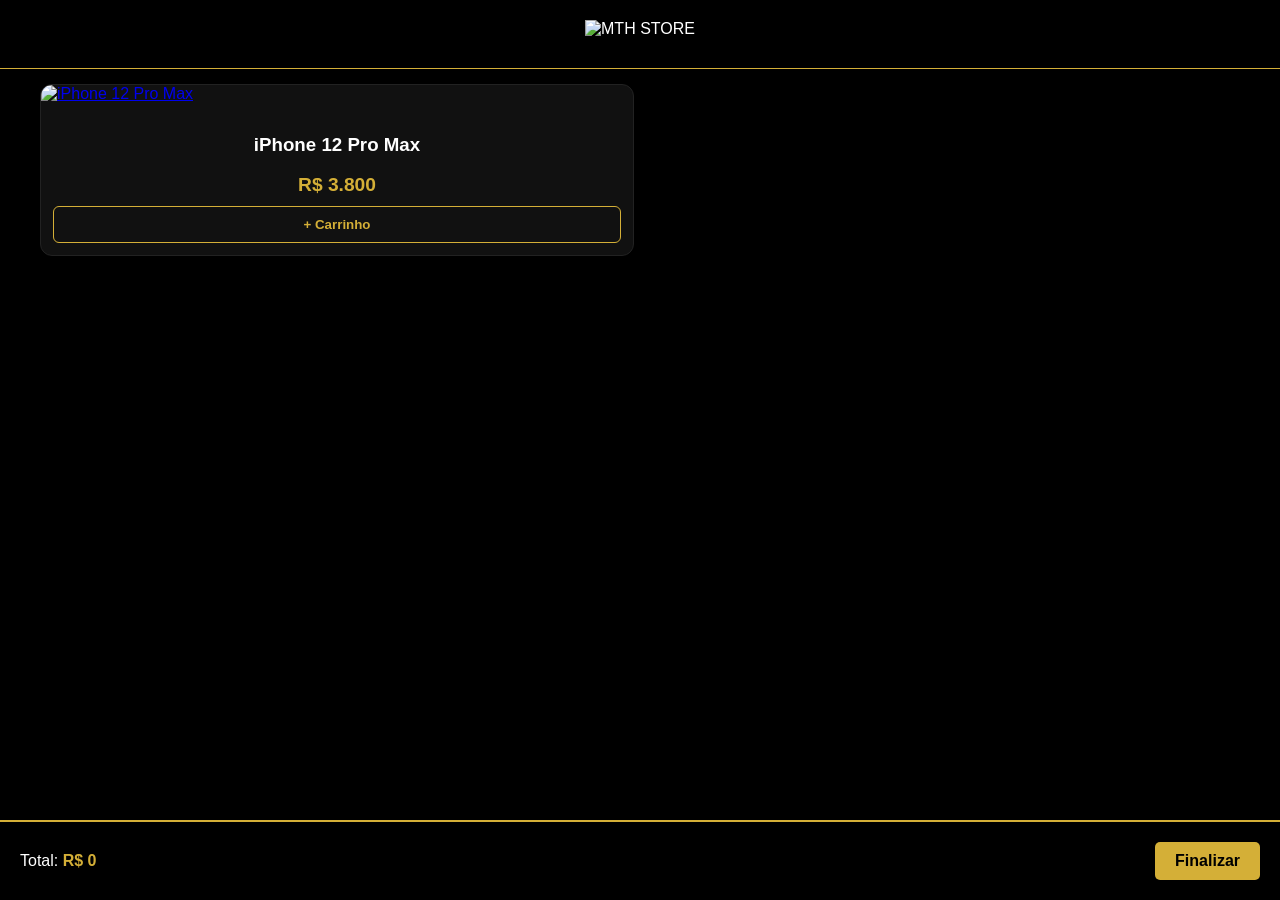
==== commit f4c518a4: "Update index.html" ====
--- a/index.html
+++ b/index.html
@@ -5,77 +5,72 @@
     <meta name="viewport" content="width=device-width, initial-scale=1.0">
     <title>MTH STORE | Premium iPhones</title>
     <style>
-        /* --- CSS: VISUAL PREMIUM E GRADE ESTILO SHOPEE --- */
-        :root {
-            --dourado: #d4af37;
-            --preto: #0b0b0b;
-            --cinza: #1a1a1a;
-            --branco: #ffffff;
-        }
-
+        /* --- ESTILOS ORIGINAIS RESTAURADOS --- */
         body {
-            background-color: var(--preto);
-            color: var(--branco);
-            font-family: 'Segoe UI', sans-serif;
+            background-color: #000;
+            color: #fff;
+            font-family: 'Inter', sans-serif;
             margin: 0;
-            padding-bottom: 100px; /* Espaço para o carrinho fixo */
+            padding-bottom: 90px;
         }
 
         header {
             padding: 20px;
             text-align: center;
-            border-bottom: 1px solid var(--dourado);
+            border-bottom: 1px solid #d4af37;
+        }
+
+        .logo-mth {
+            width: 120px; /* Ajuste conforme o tamanho da sua logo */
+            margin-bottom: 10px;
         }
 
         .container {
             display: grid;
-            grid-template-columns: repeat(2, 1fr); /* 2 colunas no celular */
-            gap: 10px;
-            padding: 10px;
-            max-width: 1000px;
+            grid-template-columns: repeat(2, 1fr);
+            gap: 12px;
+            padding: 15px;
+            max-width: 1200px;
             margin: auto;
         }
 
         .product-card {
-            background: var(--cinza);
-            border-radius: 8px;
+            background: #111;
+            border-radius: 12px;
+            border: 1px solid #222;
             overflow: hidden;
-            border: 1px solid #333;
-            display: flex;
-            flex-direction: column;
+            transition: 0.3s;
         }
 
         .product-card img {
             width: 100%;
             aspect-ratio: 1/1;
             object-fit: cover;
+        }
+
+        .info { padding: 12px; text-align: center; }
+        .price { color: #d4af37; font-weight: bold; font-size: 1.2rem; }
+
+        .btn-carrinho {
+            background: transparent;
+            border: 1px solid #d4af37;
+            color: #d4af37;
+            width: 100%;
+            padding: 10px;
+            margin-top: 10px;
+            border-radius: 6px;
+            font-weight: bold;
             cursor: pointer;
         }
 
-        .info { padding: 10px; text-align: center; }
-        .info h3 { font-size: 0.9rem; margin: 5px 0; height: 40px; }
-        .price { color: var(--dourado); font-weight: bold; font-size: 1.1rem; }
-
-        .btn-add {
-            background: transparent;
-            border: 1px solid var(--dourado);
-            color: var(--dourado);
-            width: 100%;
-            padding: 8px;
-            margin-top: 10px;
-            cursor: pointer;
-            font-weight: bold;
-            border-radius: 4px;
-        }
-
-        /* --- CSS: SISTEMA DA GALERIA (MODAL) --- */
+        /* --- SISTEMA DE GALERIA QUE VOCÊ PEDIU --- */
         .modal {
             display: none;
             position: fixed;
             top: 0; left: 0;
             width: 100%; height: 100%;
             background: rgba(0,0,0,0.98);
-            z-index: 2000;
+            z-index: 9999;
             overflow-y: auto;
         }
 
@@ -85,143 +80,115 @@
             max-width: 500px;
             margin: 20px auto;
             padding: 20px;
-            position: relative;
         }
 
-        .btn-voltar {
-            color: var(--dourado);
+        .fechar-galeria {
+            color: #d4af37;
             text-decoration: none;
-            font-size: 1.2rem;
-            display: block;
-            margin-bottom: 20px;
+            font-size: 1.1rem;
+            font-weight: bold;
         }
 
-        .carrossel {
+        .carrossel-detalhes {
             display: flex;
             overflow-x: auto;
             gap: 10px;
+            margin: 20px 0;
             scroll-snap-type: x mandatory;
-            margin-bottom: 20px;
         }
 
-        .carrossel img {
+        .carrossel-detalhes img {
             width: 100%;
             flex-shrink: 0;
             scroll-snap-align: start;
             border-radius: 10px;
         }
 
-        .btn-whatsapp {
+        .btn-wa-final {
             display: block;
             background: #25d366;
-            color: white;
+            color: #fff;
             text-align: center;
             padding: 15px;
+            border-radius: 8px;
             text-decoration: none;
-            border-radius: 8px;
             font-weight: bold;
             margin-top: 20px;
         }
 
-        /* --- CSS: CARRINHO FIXO --- */
-        .carrinho-fixo {
+        /* --- CARRINHO FIXO --- */
+        .footer-cart {
             position: fixed;
             bottom: 0;
             width: 100%;
             background: #000;
-            border-top: 2px solid var(--dourado);
-            padding: 15px 20px;
+            border-top: 2px solid #d4af37;
+            padding: 20px;
             display: flex;
             justify-content: space-between;
             align-items: center;
             box-sizing: border-box;
-            z-index: 1500;
         }
     </style>
 </head>
 <body>
 
     <header>
-        <h1 style="color: var(--dourado); margin:0;">MTH STORE</h1>
+        <!-- Restaurando sua Logo -->
+        <img src="logo.png" alt="MTH STORE" class="logo-mth">
     </header>
 
-    <main class="container">
-        <!-- PRODUTO 1 -->
+    <div class="container">
+        <!-- PRODUTO 1: IPHONE 12 PRO MAX -->
         <div class="product-card">
-            <a href="#prod1">
-                <img src="foto-capa-iphone12.jpg" alt="iPhone 12">
+            <!-- Agora o clique na imagem abre o Modal #detalhes1 -->
+            <a href="#detalhes1">
+                <img src="iphone12promax.jpg" alt="iPhone 12 Pro Max">
             </a>
             <div class="info">
-                <h3>iPhone 12 Pro Max 128GB</h3>
-                <span class="price">R$ 3.800,00</span>
-                <button class="btn-add" onclick="adicionar('iPhone 12', 3800)">Adicionar</button>
+                <h3>iPhone 12 Pro Max</h3>
+                <span class="price">R$ 3.800</span>
+                <button class="btn-carrinho" onclick="add('iPhone 12 Pro Max', 3800)">+ Carrinho</button>
             </div>
         </div>
 
-        <!-- PRODUTO 2 -->
-        <div class="product-card">
-            <a href="#prod2">
-                <img src="foto-capa-iphone11.jpg" alt="iPhone 11">
-            </a>
-            <div class="info">
-                <h3>iPhone 11 64GB</h3>
-                <span class="price">R$ 2.100,00</span>
-                <button class="btn-add" onclick="adicionar('iPhone 11', 2100)">Adicionar</button>
+        <!-- Adicione outros produtos seguindo o mesmo padrão de ID (#detalhes2, etc) -->
+    </div>
+
+    <!-- MODAL DE GALERIA DO IPHONE 12 -->
+    <div id="detalhes1" class="modal">
+        <div class="modal-content">
+            <a href="#" class="fechar-galeria">← Voltar</a>
+            
+            <div class="carrossel-detalhes">
+                <!-- Coloque aqui os links das fotos extras -->
+                <img src="iphone12promax.jpg" alt="Foto 1">
+                <img src="iphone12-lado.jpg" alt="Foto 2">
+                <img src="iphone12-bateria.jpg" alt="Foto 3">
             </div>
-        </div>
-    </main>
 
-    <!-- GALERIA PRODUTO 1 -->
-    <div id="prod1" class="modal">
-        <div class="modal-content">
-            <a href="#" class="btn-voltar">← Voltar para a Loja</a>
-            <div class="carrossel">
-                <img src="ip12-foto1.jpg">
-                <img src="ip12-foto2.jpg">
-                <img src="ip12-foto3.jpg">
-            </div>
             <h2>iPhone 12 Pro Max</h2>
-            <p>Detalhes: 128GB, Saúde 87%, Azul Pacífico.</p>
-            <span class="price">R$ 3.800,00</span>
-            <a href="https://wa.me/5581999999999?text=Quero+o+iPhone+12" class="btn-whatsapp">COMPRAR NO WHATSAPP</a>
+            <p>128GB | Saúde 87% | Impecável</p>
+            <span class="price">R$ 3.800</span>
+
+            <a href="https://wa.me/5581999999999?text=Quero+o+iPhone+12" class="btn-wa-final">COMPRAR NO WHATSAPP</a>
         </div>
     </div>
 
-    <!-- GALERIA PRODUTO 2 -->
-    <div id="prod2" class="modal">
-        <div class="modal-content">
-            <a href="#" class="btn-voltar">← Voltar para a Loja</a>
-            <div class="carrossel">
-                <img src="ip11-foto1.jpg">
-                <img src="ip11-foto2.jpg">
-            </div>
-            <h2>iPhone 11 64GB</h2>
-            <p>Detalhes: Branco, Completo, impecável.</p>
-            <span class="price">R$ 2.100,00</span>
-            <a href="https://wa.me/5581999999999?text=Quero+o+iPhone+11" class="btn-whatsapp">COMPRAR NO WHATSAPP</a>
-        </div>
-    </div>
-
-    <!-- CARRINHO FIXO NO RODAPÉ -->
-    <div class="carrinho-fixo">
-        <div>
-            Carrinho (<span id="qtd">0</span>): <span id="total" style="color:var(--dourado); font-weight:bold;">R$ 0,00</span>
-        </div>
-        <a href="https://wa.me/5581999999999?text=Finalizar+meu+pedido" style="background:var(--dourado); color:black; padding:8px 15px; border-radius:5px; text-decoration:none; font-weight:bold;">Finalizar</a>
+    <!-- BARRA DO CARRINHO -->
+    <div class="footer-cart">
+        <div>Total: <span id="total" style="color:#d4af37; font-weight:bold;">R$ 0</span></div>
+        <a href="https://wa.me/5581999999999?text=Finalizar+Pedido" style="background:#d4af37; color:#000; padding:10px 20px; border-radius:5px; text-decoration:none; font-weight:bold;">Finalizar</a>
     </div>
 
     <script>
-        /* --- JS: LÓGICA DO CARRINHO --- */
-        let valorTotal = 0;
-        let qtdItens = 0;
-
-        function adicionar(nome, preco) {
-            valorTotal += preco;
-            qtdItens++;
-            document.getElementById('qtd').innerText = qtdItens;
-            document.getElementById('total').innerText = valorTotal.toLocaleString('pt-br',{style: 'currency', currency: 'BRL'});
-            alert(nome + " adicionado ao carrinho!");
+        let total = 0;
+        function add(nome, preco) {
+            total += preco;
+            document.getElementById('total').innerText = "R$ " + total.toLocaleString('pt-BR');
+            alert(nome + " adicionado!");
         }
     </script>
+
 </body>
 </html>
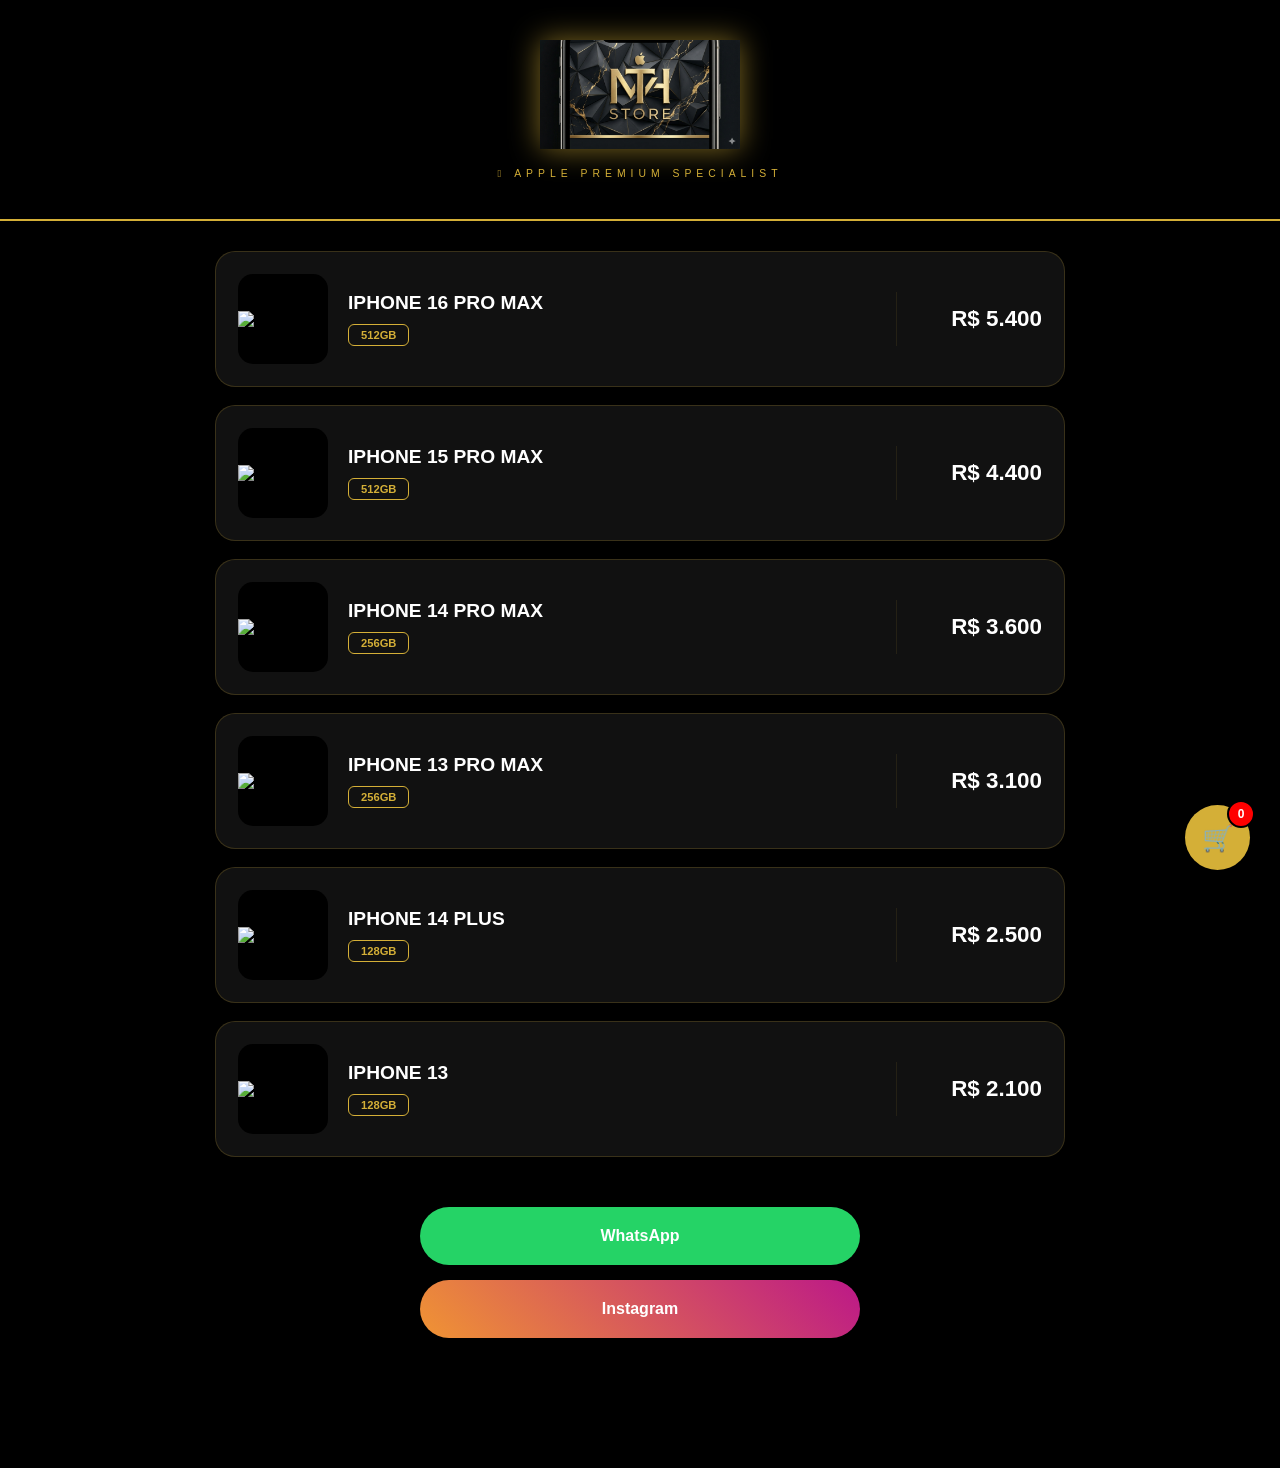
==== commit 70992a66: "Update index.html" ====
--- a/index.html
+++ b/index.html
@@ -5,190 +5,155 @@
     <meta name="viewport" content="width=device-width, initial-scale=1.0">
     <title>MTH STORE | Premium iPhones</title>
     <style>
-        /* --- ESTILOS ORIGINAIS RESTAURADOS --- */
-        body {
+        :root { --gold: #d4af37; }
+
+        /* FUNDO FIXO QUE COBRE TUDO (LINK DIRETO DO SEU GITHUB) */
+        html, body {
+            margin: 0;
+            padding: 0;
+            min-height: 100vh;
+            width: 100%;
+            background-image: url('https://raw.githubusercontent.com/vlogsmatheus7-code/mathenstore/main/fundo-preto-premium.jpg') !important;
+            background-size: cover !important;
+            background-position: center !important;
+            background-attachment: fixed !important;
             background-color: #000;
-            color: #fff;
-            font-family: 'Inter', sans-serif;
-            margin: 0;
-            padding-bottom: 90px;
+            color: white;
+            font-family: 'Segoe UI', sans-serif;
         }
 
-        header {
-            padding: 20px;
-            text-align: center;
-            border-bottom: 1px solid #d4af37;
+        /* Camada escura para destacar os produtos */
+        body::before {
+            content: "";
+            position: fixed;
+            top: 0; left: 0; width: 100%; height: 100%;
+            background: rgba(0, 0, 0, 0.5); 
+            z-index: -1;
         }
 
-        .logo-mth {
-            width: 120px; /* Ajuste conforme o tamanho da sua logo */
-            margin-bottom: 10px;
+        header { 
+            background: rgba(0, 0, 0, 0.9); 
+            padding: 40px 0; 
+            text-align: center;
+            border-bottom: 2px solid var(--gold); 
+            backdrop-filter: blur(10px);
         }
 
-        .container {
-            display: grid;
-            grid-template-columns: repeat(2, 1fr);
-            gap: 12px;
-            padding: 15px;
-            max-width: 1200px;
-            margin: auto;
+        .logo-img {
+            max-width: 200px;
+            filter: drop-shadow(0 0 15px rgba(212, 175, 55, 0.6));
         }
 
-        .product-card {
-            background: #111;
-            border-radius: 12px;
-            border: 1px solid #222;
-            overflow: hidden;
-            transition: 0.3s;
+        .container { max-width: 850px; margin: 30px auto; padding: 0 15px 100px 15px; }
+
+        /* LISTA COMPLETA DE PRODUTOS */
+        .produto-link { text-decoration: none; color: white; display: block; margin-bottom: 18px; }
+        .produto-row { 
+            display: flex; align-items: center; 
+            background: rgba(25, 25, 25, 0.7) !important; 
+            border: 1px solid rgba(212, 175, 55, 0.2); 
+            border-radius: 20px; padding: 22px; 
+            transition: 0.4s; backdrop-filter: blur(15px);
+        }
+        .produto-row:hover { border-color: var(--gold); transform: scale(1.02); }
+
+        .img-box { width: 90px; height: 90px; margin-right: 20px; background: #000; border-radius: 15px; display: flex; align-items: center; justify-content: center; overflow: hidden; flex-shrink: 0; }
+        .img-box img { width: 110%; object-fit: contain; }
+
+        .info-box { flex-grow: 1; border-right: 1px solid rgba(212, 175, 55, 0.1); padding-right: 15px; }
+        .info-box h3 { margin: 0; font-size: 1.2rem; text-transform: uppercase; }
+        .tag-gb { display: inline-block; border: 1px solid var(--gold); color: var(--gold); font-size: 0.7rem; padding: 4px 12px; border-radius: 6px; margin-top: 10px; font-weight: bold; }
+
+        .price-box { min-width: 130px; text-align: right; padding-left: 15px; }
+        .valor { font-size: 1.4rem; font-weight: bold; }
+
+        /* CARRINHO FLUTUANTE */
+        .cart-float { 
+            position: fixed; bottom: 30px; right: 30px; 
+            background: var(--gold); color: black; width: 65px; height: 65px; 
+            border-radius: 50%; display: flex; align-items: center; justify-content: center; 
+            font-size: 1.6rem; text-decoration: none; box-shadow: 0 10px 25px rgba(0,0,0,0.6); z-index: 999; 
+        }
+        .cart-count { 
+            position: absolute; top: -5px; right: -5px; background: #ff0000; color: white; 
+            font-size: 0.75rem; width: 24px; height: 24px; border-radius: 50%; 
+            display: flex; align-items: center; justify-content: center; font-weight: bold; border: 2px solid black;
         }
 
-        .product-card img {
-            width: 100%;
-            aspect-ratio: 1/1;
-            object-fit: cover;
-        }
-
-        .info { padding: 12px; text-align: center; }
-        .price { color: #d4af37; font-weight: bold; font-size: 1.2rem; }
-
-        .btn-carrinho {
-            background: transparent;
-            border: 1px solid #d4af37;
-            color: #d4af37;
-            width: 100%;
-            padding: 10px;
-            margin-top: 10px;
-            border-radius: 6px;
-            font-weight: bold;
-            cursor: pointer;
-        }
-
-        /* --- SISTEMA DE GALERIA QUE VOCÊ PEDIU --- */
-        .modal {
-            display: none;
-            position: fixed;
-            top: 0; left: 0;
-            width: 100%; height: 100%;
-            background: rgba(0,0,0,0.98);
-            z-index: 9999;
-            overflow-y: auto;
-        }
-
-        .modal:target { display: block; }
-
-        .modal-content {
-            max-width: 500px;
-            margin: 20px auto;
-            padding: 20px;
-        }
-
-        .fechar-galeria {
-            color: #d4af37;
-            text-decoration: none;
-            font-size: 1.1rem;
-            font-weight: bold;
-        }
-
-        .carrossel-detalhes {
-            display: flex;
-            overflow-x: auto;
-            gap: 10px;
-            margin: 20px 0;
-            scroll-snap-type: x mandatory;
-        }
-
-        .carrossel-detalhes img {
-            width: 100%;
-            flex-shrink: 0;
-            scroll-snap-align: start;
-            border-radius: 10px;
-        }
-
-        .btn-wa-final {
-            display: block;
-            background: #25d366;
-            color: #fff;
-            text-align: center;
-            padding: 15px;
-            border-radius: 8px;
-            text-decoration: none;
-            font-weight: bold;
-            margin-top: 20px;
-        }
-
-        /* --- CARRINHO FIXO --- */
-        .footer-cart {
-            position: fixed;
-            bottom: 0;
-            width: 100%;
-            background: #000;
-            border-top: 2px solid #d4af37;
-            padding: 20px;
-            display: flex;
-            justify-content: space-between;
-            align-items: center;
-            box-sizing: border-box;
-        }
+        .social-container { display: flex; flex-direction: column; align-items: center; gap: 15px; margin-top: 50px; }
+        .social-btn { display: flex; align-items: center; justify-content: center; width: 100%; max-width: 400px; padding: 20px; border-radius: 50px; text-decoration: none; font-weight: bold; transition: 0.3s; }
+        .btn-wa { background-color: #25d366; color: white; }
+        .btn-ig { background: linear-gradient(45deg, #f09433, #bc1888); color: white; }
     </style>
 </head>
 <body>
 
-    <header>
-        <!-- Restaurando sua Logo -->
-        <img src="logo.png" alt="MTH STORE" class="logo-mth">
-    </header>
+<header>
+    <img src="logo-dourado.png" alt="MTH STORE" class="logo-img">
+    <div style="color: var(--gold); font-size: 0.65rem; letter-spacing: 5px; margin-top: 15px; text-transform: uppercase;"> Apple Premium Specialist</div>
+</header>
 
-    <div class="container">
-        <!-- PRODUTO 1: IPHONE 12 PRO MAX -->
-        <div class="product-card">
-            <!-- Agora o clique na imagem abre o Modal #detalhes1 -->
-            <a href="#detalhes1">
-                <img src="iphone12promax.jpg" alt="iPhone 12 Pro Max">
-            </a>
-            <div class="info">
-                <h3>iPhone 12 Pro Max</h3>
-                <span class="price">R$ 3.800</span>
-                <button class="btn-carrinho" onclick="add('iPhone 12 Pro Max', 3800)">+ Carrinho</button>
-            </div>
+<div class="container">
+    <a href="produto.html?id=16promax" class="produto-link">
+        <div class="produto-row">
+            <div class="img-box"><img src="https://store.storeimages.cdn-apple.com/4982/as-images.apple.com/is/iphone-16-pro-model-unselect-gallery-2-202409?wid=1000&fmt=p-jpg"></div>
+            <div class="info-box"><h3>iPhone 16 Pro Max</h3><span class="tag-gb">512GB</span></div>
+            <div class="price-box"><span class="valor">R$ 5.400</span></div>
         </div>
+    </a>
+    <a href="produto.html?id=15promax" class="produto-link">
+        <div class="produto-row">
+            <div class="img-box"><img src="https://store.storeimages.cdn-apple.com/4982/as-images.apple.com/is/iphone-15-pro-finish-select-202309-6-7inch-naturaltitanium?wid=1000&fmt=p-jpg"></div>
+            <div class="info-box"><h3>iPhone 15 Pro Max</h3><span class="tag-gb">512GB</span></div>
+            <div class="price-box"><span class="valor">R$ 4.400</span></div>
+        </div>
+    </a>
+    <a href="produto.html?id=14promax" class="produto-link">
+        <div class="produto-row">
+            <div class="img-box"><img src="https://store.storeimages.cdn-apple.com/4982/as-images.apple.com/is/iphone-14-pro-finish-unselect-gallery-1-202209?wid=1000&fmt=p-jpg"></div>
+            <div class="info-box"><h3>iPhone 14 Pro Max</h3><span class="tag-gb">256GB</span></div>
+            <div class="price-box"><span class="valor">R$ 3.600</span></div>
+        </div>
+    </a>
+    <a href="produto.html?id=13promax" class="produto-link">
+        <div class="produto-row">
+            <div class="img-box"><img src="https://store.storeimages.cdn-apple.com/4982/as-images.apple.com/is/iphone-13-pro-max-silver-select?wid=1000&fmt=p-jpg"></div>
+            <div class="info-box"><h3>iPhone 13 Pro Max</h3><span class="tag-gb">256GB</span></div>
+            <div class="price-box"><span class="valor">R$ 3.100</span></div>
+        </div>
+    </a>
+    <a href="produto.html?id=14plus" class="produto-link">
+        <div class="produto-row">
+            <div class="img-box"><img src="https://store.storeimages.cdn-apple.com/4982/as-images.apple.com/is/iphone-14-finish-select-202209-6-7inch-starlight?wid=1000&fmt=p-jpg"></div>
+            <div class="info-box"><h3>iPhone 14 Plus</h3><span class="tag-gb">128GB</span></div>
+            <div class="price-box"><span class="valor">R$ 2.500</span></div>
+        </div>
+    </a>
+    <a href="produto.html?id=iphone13" class="produto-link">
+        <div class="produto-row">
+            <div class="img-box"><img src="https://store.storeimages.cdn-apple.com/4982/as-images.apple.com/is/iphone-13-finish-select-202207-midnight?wid=1000&fmt=p-jpg"></div>
+            <div class="info-box"><h3>iPhone 13</h3><span class="tag-gb">128GB</span></div>
+            <div class="price-box"><span class="valor">R$ 2.100</span></div>
+        </div>
+    </a>
 
-        <!-- Adicione outros produtos seguindo o mesmo padrão de ID (#detalhes2, etc) -->
+    <div class="social-container">
+        <a href="https://wa.me/5581985666394" class="social-btn btn-wa">WhatsApp</a>
+        <a href="https://www.instagram.com/mathenstore/" class="social-btn btn-ig">Instagram</a>
     </div>
+</div>
 
-    <!-- MODAL DE GALERIA DO IPHONE 12 -->
-    <div id="detalhes1" class="modal">
-        <div class="modal-content">
-            <a href="#" class="fechar-galeria">← Voltar</a>
-            
-            <div class="carrossel-detalhes">
-                <!-- Coloque aqui os links das fotos extras -->
-                <img src="iphone12promax.jpg" alt="Foto 1">
-                <img src="iphone12-lado.jpg" alt="Foto 2">
-                <img src="iphone12-bateria.jpg" alt="Foto 3">
-            </div>
+<a href="carrinho.html" class="cart-float">
+    🛒 <span id="cartCount" class="cart-count">0</span>
+</a>
 
-            <h2>iPhone 12 Pro Max</h2>
-            <p>128GB | Saúde 87% | Impecável</p>
-            <span class="price">R$ 3.800</span>
-
-            <a href="https://wa.me/5581999999999?text=Quero+o+iPhone+12" class="btn-wa-final">COMPRAR NO WHATSAPP</a>
-        </div>
-    </div>
-
-    <!-- BARRA DO CARRINHO -->
-    <div class="footer-cart">
-        <div>Total: <span id="total" style="color:#d4af37; font-weight:bold;">R$ 0</span></div>
-        <a href="https://wa.me/5581999999999?text=Finalizar+Pedido" style="background:#d4af37; color:#000; padding:10px 20px; border-radius:5px; text-decoration:none; font-weight:bold;">Finalizar</a>
-    </div>
-
-    <script>
-        let total = 0;
-        function add(nome, preco) {
-            total += preco;
-            document.getElementById('total').innerText = "R$ " + total.toLocaleString('pt-BR');
-            alert(nome + " adicionado!");
-        }
-    </script>
+<script>
+    function updateCartCount() {
+        const cart = JSON.parse(localStorage.getItem('cart')) || [];
+        document.getElementById('cartCount').innerText = cart.length;
+    }
+    updateCartCount();
+</script>
 
 </body>
 </html>
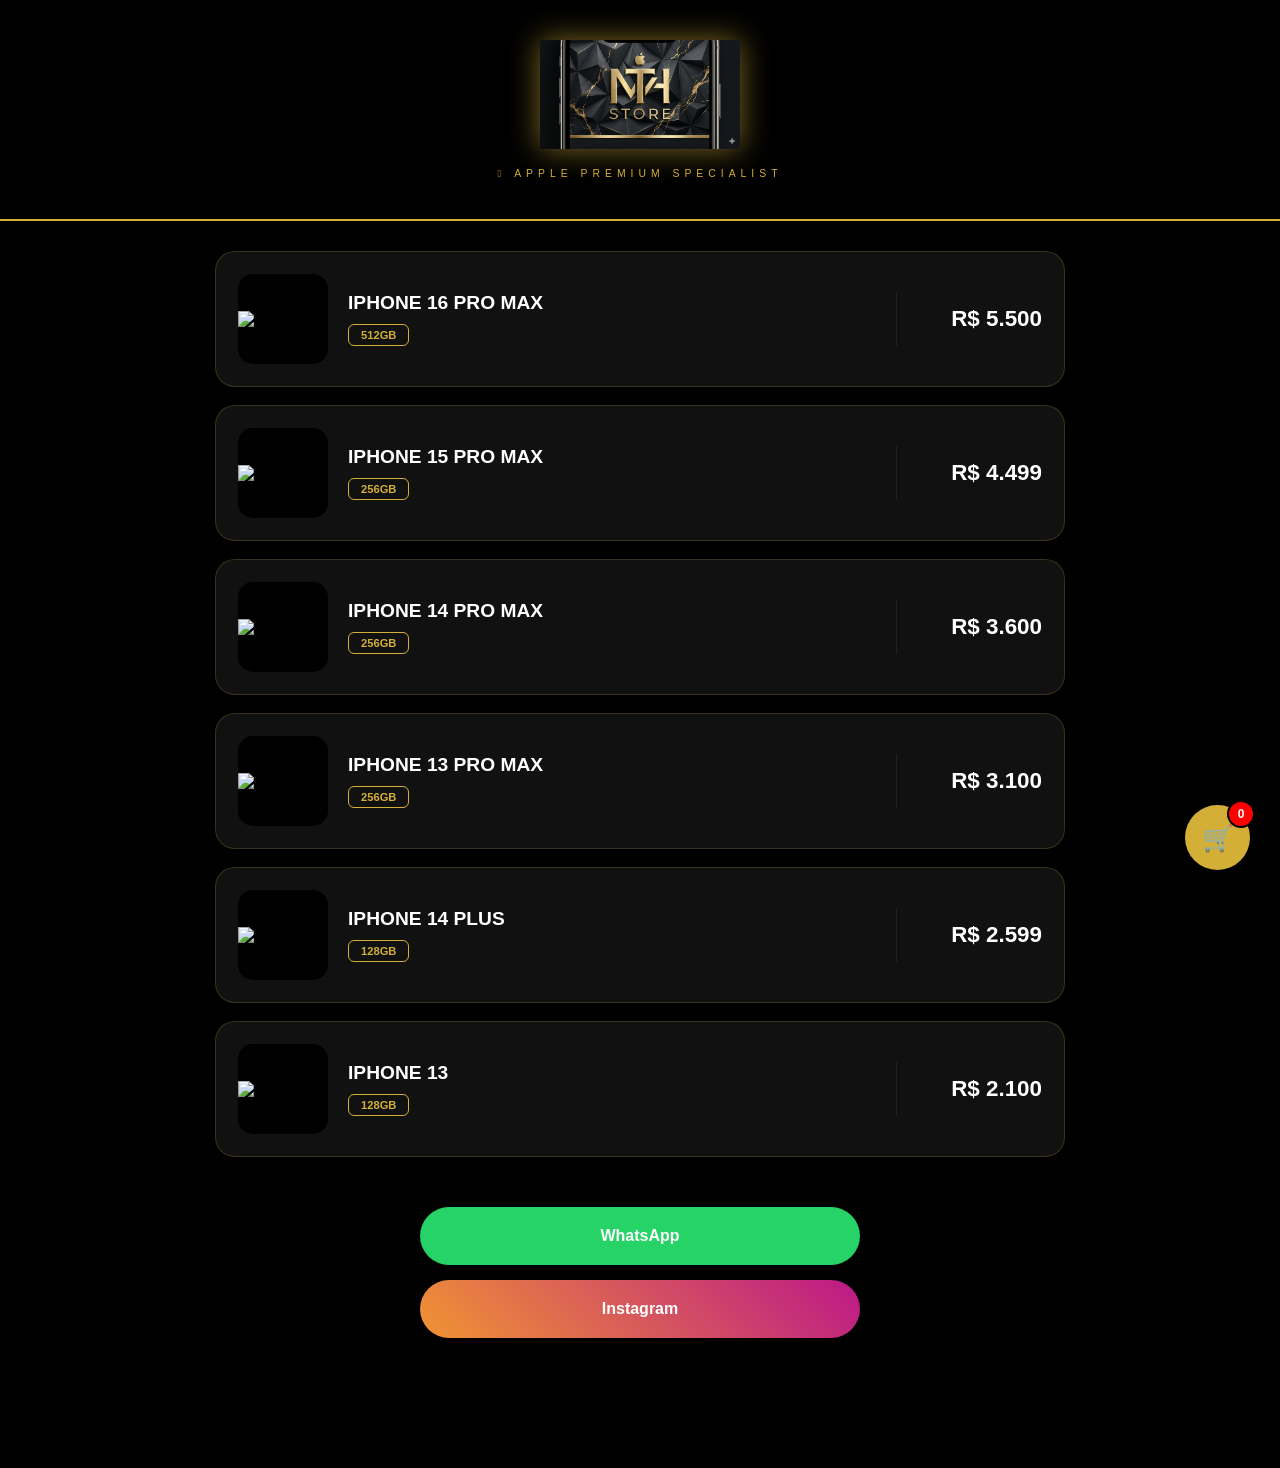
==== commit c40b1f3c: "Update index.html" ====
--- a/index.html
+++ b/index.html
@@ -7,52 +7,32 @@
     <style>
         :root { --gold: #d4af37; }
 
-        /* FUNDO FIXO QUE COBRE TUDO (LINK DIRETO DO SEU GITHUB) */
         html, body {
-            margin: 0;
-            padding: 0;
-            min-height: 100vh;
-            width: 100%;
+            margin: 0; padding: 0; min-height: 100vh; width: 100%;
             background-image: url('https://raw.githubusercontent.com/vlogsmatheus7-code/mathenstore/main/fundo-preto-premium.jpg') !important;
-            background-size: cover !important;
-            background-position: center !important;
-            background-attachment: fixed !important;
-            background-color: #000;
-            color: white;
-            font-family: 'Segoe UI', sans-serif;
+            background-size: cover !important; background-position: center !important;
+            background-attachment: fixed !important; background-color: #000;
+            color: white; font-family: 'Segoe UI', sans-serif;
         }
 
-        /* Camada escura para destacar os produtos */
         body::before {
-            content: "";
-            position: fixed;
-            top: 0; left: 0; width: 100%; height: 100%;
-            background: rgba(0, 0, 0, 0.5); 
-            z-index: -1;
+            content: ""; position: fixed; top: 0; left: 0; width: 100%; height: 100%;
+            background: rgba(0, 0, 0, 0.5); z-index: -1;
         }
 
         header { 
-            background: rgba(0, 0, 0, 0.9); 
-            padding: 40px 0; 
-            text-align: center;
-            border-bottom: 2px solid var(--gold); 
-            backdrop-filter: blur(10px);
+            background: rgba(0, 0, 0, 0.9); padding: 40px 0; text-align: center;
+            border-bottom: 2px solid var(--gold); backdrop-filter: blur(10px);
         }
 
-        .logo-img {
-            max-width: 200px;
-            filter: drop-shadow(0 0 15px rgba(212, 175, 55, 0.6));
-        }
+        .logo-img { max-width: 200px; filter: drop-shadow(0 0 15px rgba(212, 175, 55, 0.6)); }
 
         .container { max-width: 850px; margin: 30px auto; padding: 0 15px 100px 15px; }
 
-        /* LISTA COMPLETA DE PRODUTOS */
         .produto-link { text-decoration: none; color: white; display: block; margin-bottom: 18px; }
         .produto-row { 
-            display: flex; align-items: center; 
-            background: rgba(25, 25, 25, 0.7) !important; 
-            border: 1px solid rgba(212, 175, 55, 0.2); 
-            border-radius: 20px; padding: 22px; 
+            display: flex; align-items: center; background: rgba(25, 25, 25, 0.7) !important; 
+            border: 1px solid rgba(212, 175, 55, 0.2); border-radius: 20px; padding: 22px; 
             transition: 0.4s; backdrop-filter: blur(15px);
         }
         .produto-row:hover { border-color: var(--gold); transform: scale(1.02); }
@@ -67,18 +47,12 @@
         .price-box { min-width: 130px; text-align: right; padding-left: 15px; }
         .valor { font-size: 1.4rem; font-weight: bold; }
 
-        /* CARRINHO FLUTUANTE */
         .cart-float { 
-            position: fixed; bottom: 30px; right: 30px; 
-            background: var(--gold); color: black; width: 65px; height: 65px; 
-            border-radius: 50%; display: flex; align-items: center; justify-content: center; 
+            position: fixed; bottom: 30px; right: 30px; background: var(--gold); color: black; 
+            width: 65px; height: 65px; border-radius: 50%; display: flex; align-items: center; justify-content: center; 
             font-size: 1.6rem; text-decoration: none; box-shadow: 0 10px 25px rgba(0,0,0,0.6); z-index: 999; 
         }
-        .cart-count { 
-            position: absolute; top: -5px; right: -5px; background: #ff0000; color: white; 
-            font-size: 0.75rem; width: 24px; height: 24px; border-radius: 50%; 
-            display: flex; align-items: center; justify-content: center; font-weight: bold; border: 2px solid black;
-        }
+        .cart-count { position: absolute; top: -5px; right: -5px; background: #ff0000; color: white; font-size: 0.75rem; width: 24px; height: 24px; border-radius: 50%; display: flex; align-items: center; justify-content: center; font-weight: bold; border: 2px solid black; }
 
         .social-container { display: flex; flex-direction: column; align-items: center; gap: 15px; margin-top: 50px; }
         .social-btn { display: flex; align-items: center; justify-content: center; width: 100%; max-width: 400px; padding: 20px; border-radius: 50px; text-decoration: none; font-weight: bold; transition: 0.3s; }
@@ -98,14 +72,14 @@
         <div class="produto-row">
             <div class="img-box"><img src="https://store.storeimages.cdn-apple.com/4982/as-images.apple.com/is/iphone-16-pro-model-unselect-gallery-2-202409?wid=1000&fmt=p-jpg"></div>
             <div class="info-box"><h3>iPhone 16 Pro Max</h3><span class="tag-gb">512GB</span></div>
-            <div class="price-box"><span class="valor">R$ 5.400</span></div>
+            <div class="price-box"><span class="valor">R$ 5.500</span></div>
         </div>
     </a>
     <a href="produto.html?id=15promax" class="produto-link">
         <div class="produto-row">
             <div class="img-box"><img src="https://store.storeimages.cdn-apple.com/4982/as-images.apple.com/is/iphone-15-pro-finish-select-202309-6-7inch-naturaltitanium?wid=1000&fmt=p-jpg"></div>
-            <div class="info-box"><h3>iPhone 15 Pro Max</h3><span class="tag-gb">512GB</span></div>
-            <div class="price-box"><span class="valor">R$ 4.400</span></div>
+            <div class="info-box"><h3>iPhone 15 Pro Max</h3><span class="tag-gb">256GB</span></div>
+            <div class="price-box"><span class="valor">R$ 4.499</span></div>
         </div>
     </a>
     <a href="produto.html?id=14promax" class="produto-link">
@@ -126,7 +100,7 @@
         <div class="produto-row">
             <div class="img-box"><img src="https://store.storeimages.cdn-apple.com/4982/as-images.apple.com/is/iphone-14-finish-select-202209-6-7inch-starlight?wid=1000&fmt=p-jpg"></div>
             <div class="info-box"><h3>iPhone 14 Plus</h3><span class="tag-gb">128GB</span></div>
-            <div class="price-box"><span class="valor">R$ 2.500</span></div>
+            <div class="price-box"><span class="valor">R$ 2.599</span></div>
         </div>
     </a>
     <a href="produto.html?id=iphone13" class="produto-link">
@@ -154,6 +128,5 @@
     }
     updateCartCount();
 </script>
-
 </body>
 </html>
